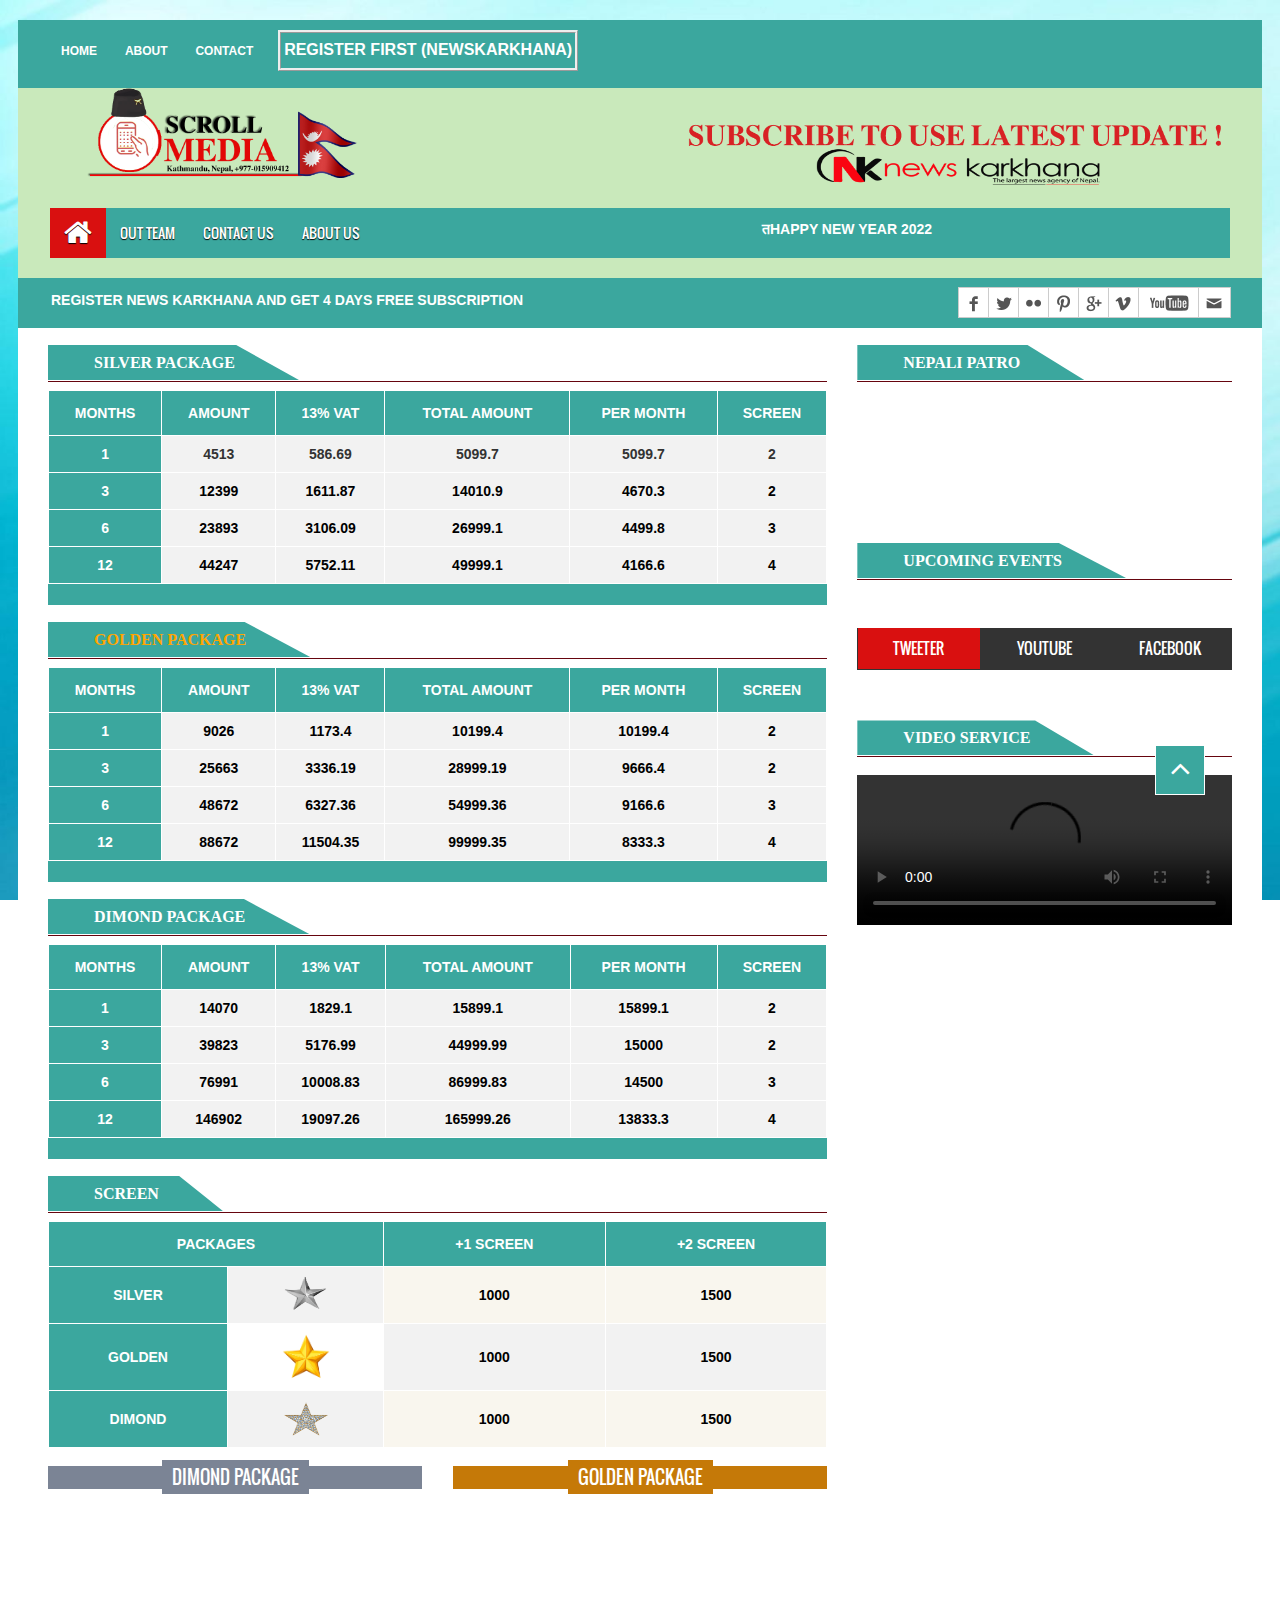
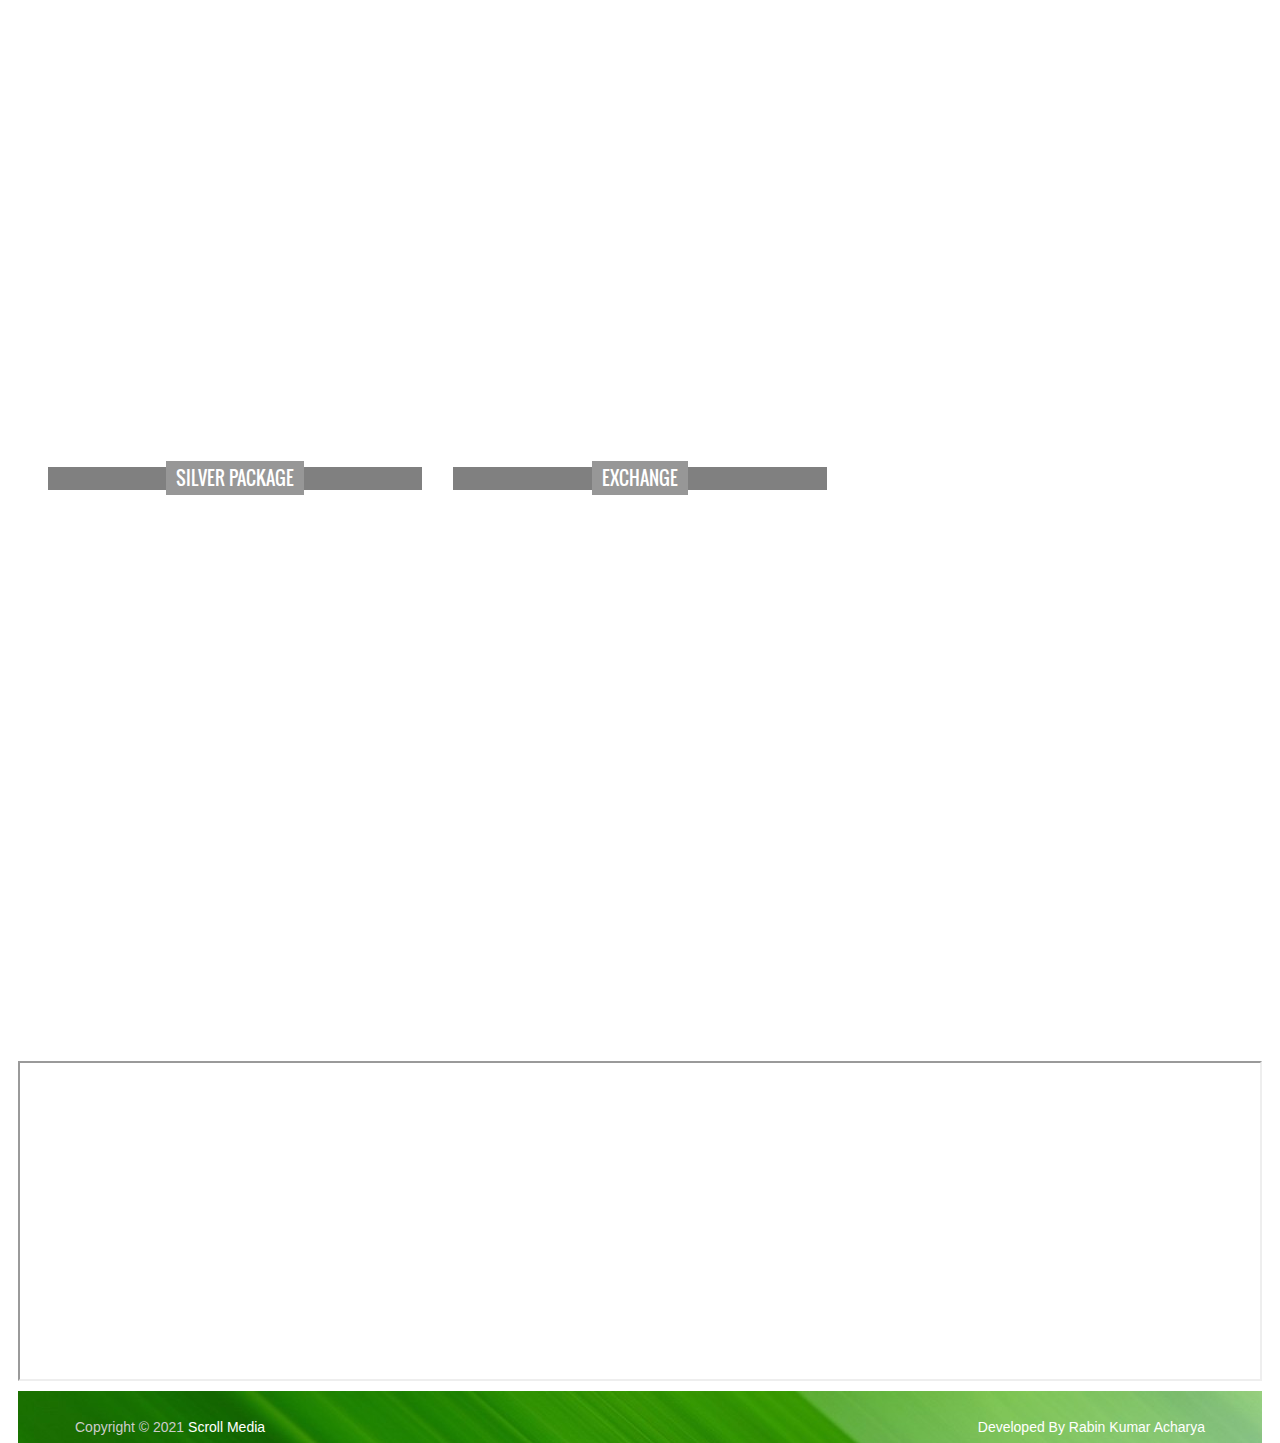
==== index.html @ 21c9be26 "Update index.html" ====
<!DOCTYPE html>
<html>
<head>
<title>Scroll</title>
<meta charset="utf-8">
<meta http-equiv="X-UA-Compatible" content="IE=edge">
<meta name="viewport" content="width=device-width, initial-scale=1">
<link rel="stylesheet" type="text/css" href="assets/css/bootstrap.min.css">
<link rel="stylesheet" type="text/css" href="assets/css/font-awesome.min.css">
<link rel="stylesheet" type="text/css" href="assets/css/animate.css">
<link rel="stylesheet" type="text/css" href="assets/css/font.css">
<link rel="stylesheet" type="text/css" href="assets/css/li-scroller.css">
<link rel="stylesheet" type="text/css" href="assets/css/slick.css">
<link rel="stylesheet" type="text/css" href="assets/css/jquery.fancybox.css">
<link rel="stylesheet" type="text/css" href="assets/css/theme.css">
<link rel="stylesheet" type="text/css" href="assets/css/style.css">
<!--[if lt IE 9]>
<script src="assets/js/html5shiv.min.js"></script>
<script src="assets/js/respond.min.js"></script>
<![endif]-->

</head>

<body style="overflow: visible;">
<div id="preloader" style="display: none;">
  <div id="status" style="display: none;">&nbsp;</div>
</div>
<a class="scrollToTop" href="#" style="display: block;"><i class="fa fa-angle-up"></i></a>
<div class="container">
  <header id="header">
    <div class="row">
      <div class="col-lg-12 col-md-12 col-sm-12">
        <div class="header_top">
		
          <div class="header_top_left">
            <ul class="top_nav">
              <li><a href="https://scrollmedia.com.np/">Home</a></li>
              <li><a href="#">About</a></li>
              <li><a href="#">Contact</a></li>
			<button class="button"><a href="https://newskarkhana.com/register" target="_blank">REGISTER FIRST (NEWSKARKHANA)</a></button>
			
			<!-----<button class="button"><a href="https://kalampost.com" target="_blank">KALAMPOST</a></button>----->
<!-----<button class="button button2">Blue</button>--->

            </ul>
          </div>
		  
		  
		  
           <div class="header_top_right">
            <p><iframe src="https://free.timeanddate.com/clock/i83ob4om/n5309/fn7/fs16/fcfff/tct/pct/ftb/th2" frameborder="0" width="103" height="25" allowtransparency="true"></iframe>
</p>
          </div>
		 
		 <embed name="music" src= "music/music.mp3" loop="false" hidden="true" autostart="true">
		 
        </div>
      </div>
	  

      <div class="col-lg-12 col-md-12 col-sm-12">
        <div class="header_bottom">
          <div class="logo_area"><a href="https://scrollmedia.com.np/" class="logo"><img src="images/logo.png" alt=""></a></div>
          <div class="add_banner"><a href="https://scrollmedia.com.np/"><img src="images/banner.png" alt=""></a></div>
		  <div class="add_banner1"><a href="https://scrollmedia.com.np/"><img src="images/nepal flag.gif" alt=""></a></div>
		  <div class="add_banner2"><a href="https://scrollmedia.com.np/"><img src="images/topi.png" alt=""></a></div>
      </div>
    </div>
  </header>
  <section id="navArea">
    <nav class="navbar navbar-inverse" role="navigation">
      <div class="navbar-header">
        <button type="button" class="navbar-toggle collapsed" data-toggle="collapse" data-target="#navbar" aria-expanded="false" aria-controls="navbar"> <span class="sr-only">Toggle navigation</span> <span class="icon-bar"></span> <span class="icon-bar"></span> <span class="icon-bar"></span> </button>
      </div>
      <div id="navbar" class="navbar-collapse collapse">
        <ul class="nav navbar-nav main_nav">
          <li class="active"><a href="https://scrollmedia.com.np/"><span class="fa fa-home desktop-home"></span><span class="mobile-show">Home</span></a></li>
          <!-----<li><a href="#">Technology</a></li>---->
          <li class="dropdown"> <a href="#" class="dropdown-toggle" data-toggle="dropdown" role="button" aria-expanded="false">OUT TEAM</a>
            <ul class="dropdown-menu" role="menu">
              <li><a href="#">NEWS ROOM</a></li>
              <li><a href="#">MANAGMENT</a></li>
              <li><a href="#">ADMIN</a></li>
              <li><a href="#">MARKETING</a></li>
              
            </ul>
          </li>
          <!-----<li><a href="#">Laptops</a></li>
          <li><a href="#">Tablets</a></li>----->
          <li><a href="#">Contact Us</a></li>
          <li><a href="#">ABOUT US</a></li>
		   <li><div class="tickercontainer3"><p class="blink">तHAPPY NEW YEAR 2022 </p></div></li>
         
        </ul>
      </div>
    </nav>
  </section>
  
  <section id="newsSection">
    <div class="row">
      <div class="col-lg-12 col-md-12">
        <div class="latest_newsarea"> <!----<span>Latest News</span>---->
          <div class="tickercontainer"><p class="blink">REGISTER NEWS KARKHANA AND GET 4 DAYS FREE SUBSCRIPTION </p></div>
          <div class="social_area">
            <ul class="social_nav">
              <li class="facebook"><a href="https://www.facebook.com/Newskarkhana-116217967314669"></a></li>
              <li class="twitter"><a href="#"></a></li>
              <li class="flickr"><a href="#"></a></li>
              <li class="pinterest"><a href="#"></a></li>
              <li class="googleplus"><a href="#"></a></li>
              <li class="vimeo"><a href="#"></a></li>
              <li class="youtube"><a href="#"></a></li>
              <li class="mail"><a href="https://accounts.google.com/signin/v2/identifier?continue=https%3A%2F%2Fmail.google.com%2Fmail%2F&service=mail&sacu=1&rip=1&flowName=GlifWebSignIn&flowEntry=ServiceLogin"></a></li>
            </ul>
          </div>
        </div>
      </div>
    </div>
  </section>

  <section id="sliderSection">
    <div class="row">
      <div class="col-lg-8 col-md-8 col-sm-8">
	  <div class="latest_post">
          <div class="cat-title mb-3 mb-3">
                            <span>SILVER PACKAGE
	
                            </span>
                        </div>
						
	  <div style="overflow-x:auto;">
	  
        <table id="customers">
  <tbody><tr>
  
    <th>MONTHS</th>
   
    <th>AMOUNT</th>
	<th>13% VAT</th>
	 <th>TOTAL AMOUNT</th>
	  <th>PER MONTH</th>
	  <th>SCREEN</th>
  </tr>
  <tr>
    <td style="background-color:#3ba79e; color:#ffffff;"><a href="#"</a> 1 </td>
    <td>4513</td>
	<td>586.69</td>
    <td>5099.7</td>
	<td>5099.7</td>
<td>2</td>
  </tr>
     <tr>
 <td style="background-color:#3ba79e; color:#ffffff;"><a href="#"</a> 3 </td>
    <td style="background-color:#f2f2f2;color:#000000;">12399</td>
	<td style="background-color:#f2f2f2;color:#000000;">1611.87</td>
    <td style="background-color:#f2f2f2;color:#000000;">14010.9</td>
	<td style="background-color:#f2f2f2;color:#000000;">4670.3</td>
	<td style="background-color:#f2f2f2;color:#000000;">2</td>
  </tr>
     <tr>
 <td style="background-color:#3ba79e; color:#ffffff;"><a href="#"</a> 6 </td>
    <td style="background-color:#f2f2f2;color:#000000;">23893</td>
	<td style="background-color:#f2f2f2;color:#000000;">3106.09</td>
    <td style="background-color:#f2f2f2;color:#000000;">26999.1</td>
	<td style="background-color:#f2f2f2;color:#000000;">4499.8</td>
	<td style="background-color:#f2f2f2;color:#000000;">3</td>
  </tr>
     <tr>
 <td class="blink1" style="background-color:#3ba79e; color:#ffffff;"><a href="#"</a> 12 </td>
     <td style="background-color:#f2f2f2;color:#000000;">44247</td>
	<td style="background-color:#f2f2f2;color:#000000;">5752.11</td>
    <td style="background-color:#f2f2f2;color:#000000;">49999.1</td>
	<td style="background-color:#f2f2f2;color:#000000;">4166.6</td>
	<td style="background-color:#f2f2f2;color:#000000;">4</td>
  </tr>
  
</tbody></table>

<section id="newsSection">
    <div class="row">
      <div class="col-lg-12 col-md-12">
        <div class="latest_newsarea"> <!----<span>Latest News</span>---->
         <!------<div class="tickercontainer"><p class="blink2">Please Subscribe 12 Months Package and Get 1 Month Free Subscription </p></div>----->
          
        </div>
      </div>
    </div>
  </section>
</div>
      </div>
	  <div class="latest_post">
          <div class="cat-title mb-3 mb-3">
                            <span style="color:orange"><b>GOLDEN PACKAGE</b> 
	
                            </span>
                        </div>
						
	  <div style="overflow-x:auto;">
	  
        <table id="customers">
  <tbody><tr>
  
    <th>MONTHS</th>
   
    <th style="background-color:#3ba79e; color:#ffffff;">AMOUNT</th>
	<th>13% VAT</th>
	 <th>TOTAL AMOUNT</th>
	  <th>PER MONTH</th>
	  <th>SCREEN</th>
  </tr>
  <tr>
    <td style="background-color:#3ba79e; color:#ffffff;"><a href="#"</a> 1 </td>
    <td style="background-color:#f2f2f2;color:#000000;">9026</td>
	<td style="background-color:#f2f2f2;color:#000000;">1173.4</td>
    <td style="background-color:#f2f2f2;color:#000000;">10199.4</td>
	<td style="background-color:#f2f2f2;color:#000000;">10199.4</td>
	<td style="background-color:#f2f2f2;color:#000000;">2</td>
  </tr>
     <tr>
 <td style="background-color:#3ba79e; color:#ffffff;"><a href="#"</a> 3 </td>
    <td style="background-color:#f2f2f2;color:#000000;">25663</td>
	<td style="background-color:#f2f2f2;color:#000000;">3336.19</td>
    <td style="background-color:#f2f2f2;color:#000000;">28999.19</td>
	<td style="background-color:#f2f2f2;color:#000000;">9666.4</td>
	<td style="background-color:#f2f2f2;color:#000000;">2</td>
  </tr>
     <tr>
 <td style="background-color:#3ba79e; color:#ffffff;"><a href="#"</a> 6 </td>
    
	<td style="background-color:#f2f2f2;color:#000000;">48672</td>
    <td style="background-color:#f2f2f2;color:#000000;">6327.36</td>
	<td style="background-color:#f2f2f2;color:#000000;">54999.36</td>
	<td style="background-color:#f2f2f2;color:#000000;">9166.6</td>
	<td style="background-color:#f2f2f2;color:#000000;">3</td>
  </tr>
     <tr>
 <td style="background-color:#3ba79e; color:#ffffff;"><a href="#"</a> 12 </td>
     <td style="background-color:#f2f2f2;color:#000000;">88672</td>
	<td style="background-color:#f2f2f2;color:#000000;">11504.35</td>
    <td style="background-color:#f2f2f2;color:#000000;">99999.35</td>
	<td style="background-color:#f2f2f2;color:#000000;">8333.3</td>
	<td style="background-color:#f2f2f2;color:#000000;">4</td>
  </tr>
  
</tbody></table>
<section id="newsSection">
    <div class="row">
      <div class="col-lg-12 col-md-12">
        <div class="latest_newsarea"> <!----<span>Latest News</span>---->
          <!-----<div class="tickercontainer"><p class="blink2">Please Subscribe 12 Months Package and Get 1 Month Free Subscription </p></div>----->
          
        </div>
      </div>
    </div>
  </section>

</div>
      </div>
	  <div class="latest_post">
          <div class="cat-title mb-3 mb-3">
                            <span>DIMOND PACKAGE
	
                            </span>
                        </div>
						
	  <div style="overflow-x:auto;">
	  
        <table id="customers">
  <tbody><tr>
  
    <th>MONTHS</th>
   
    <th>AMOUNT</th>
	<th>13% VAT</th>
	 <th>TOTAL AMOUNT</th>
	  <th>PER MONTH</th>
	  <th>SCREEN</th>
  </tr>
   <tr>
 <td style="background-color:#3ba79e; color:#ffffff;"><a href="#"</a> 1 </td>
    <td style="background-color:#f2f2f2;color:#000000;">14070</td>
	<td style="background-color:#f2f2f2;color:#000000;">1829.1</td>
    <td style="background-color:#f2f2f2;color:#000000;">15899.1</td>
	<td style="background-color:#f2f2f2;color:#000000;">15899.1</td>
	<td style="background-color:#f2f2f2;color:#000000;">2</td>
  </tr>
     <tr>
 <td style="background-color:#3ba79e; color:#ffffff;"><a href="#"</a> 3 </td>
    <td style="background-color:#f2f2f2;color:#000000;">39823</td>
	<td style="background-color:#f2f2f2;color:#000000;">5176.99</td>
    <td style="background-color:#f2f2f2;color:#000000;">44999.99</td>
	<td style="background-color:#f2f2f2;color:#000000;">15000</td>
	<td style="background-color:#f2f2f2;color:#000000;">2</td>
  </tr>
     <tr>
 <td style="background-color:#3ba79e; color:#ffffff;"><a href="#"</a> 6 </td>
    <td style="background-color:#f2f2f2;color:#000000;">76991</td>
	<td style="background-color:#f2f2f2;color:#000000;">10008.83</td>
    <td style="background-color:#f2f2f2;color:#000000;">86999.83</td>
	<td style="background-color:#f2f2f2;color:#000000;">14500</td>
	<td style="background-color:#f2f2f2;color:#000000;">3</td>
  </tr>
     <tr>
 <td style="background-color:#3ba79e; color:#ffffff;"><a href="#"</a> 12 </td>
     <td style="background-color:#f2f2f2;color:#000000;">146902</td>
	<td style="background-color:#f2f2f2;color:#000000;">19097.26</td>
    <td style="background-color:#f2f2f2;color:#000000;">165999.26</td>
	<td style="background-color:#f2f2f2;color:#000000;">13833.3</td>
	<td style="background-color:#f2f2f2;color:#000000;">4</td>
  </tr>
  
</tbody></table>
<section id="newsSection">
    <div class="row">
      <div class="col-lg-12 col-md-12">
        <div class="latest_newsarea"> <!----<span>Latest News</span>---->
          <!------<div class="tickercontainer"><p class="blink2">Please Subscribe 12 Months Package and Get 1 Month Free Subscription </p></div>------->
          
        </div>
      </div>
    </div>
  </section>



</div>
      </div>
	  </div>
	  
      <div class="col-lg-4 col-md-4 col-sm-4">
        <div class="latest_post">
          <div class="cat-title mb-3 mb-3">
                            <span>
                            NEPALI PATRO
                            </span>
                        </div>
          <div class="latest_post_container">
            <div id="prev-button"></div>
			           <!-- Start of nepali patro badge -->
<script type="text/javascript"> <!--
var nc_cb_width = 'responsive';
var nc_cb_height = 220;
var nc_cb_shadow = 'true';
var nc_cb_api_id = 209202101230755; //-->
</script>
<script type="text/javascript" src="https://www.ashesh.com.np/nepali-calendar/widget/cb.js"></script>
<!-- End of nepali patro badge -->
		   
		   
			 </ul>
            <div id="next-button"><i class="fa  fa-chevron-down"></i></div>
          </div>
        </div>
      </div>
    </div>
  </section>
  <section id="contentSection">
    <div class="row">
      <div class="col-lg-8 col-md-8 col-sm-8">
         <div class="latest_post">
          <div class="cat-title mb-3 mb-3">
                            <span>
                             SCREEN
                            </span>
                        </div>
	  <div style="overflow-x:auto;"><table id="customers">
  <tbody><tr>
    <th colspan="2">PACKAGES</th>
   

	<th>+1 SCREEN</th>
	 <th>+2 SCREEN</th>
	
  </tr>
  <tr>
     <td style="background-color:#3ba79e; color:#ffffff;">SILVER</td>
    <td><img src="images/silver-package.png" width="50" height="40"></td>
 
	<td style="background-color:#f9f6ee;color:Black;">1000</td>
    <td style="background-color:#f9f6ee;color:Black;">1500</td>
	
	
  </tr>
     <tr>
    <td style="background-color:#3ba79e; color:#ffffff;">GOLDEN</td>
     <td><img src="images/Gold-Package-1-1.png" width="50" height="50"></td>
   
	<td style="background-color:#f2f2f2;color:#000000;">1000</td>
    <td style="background-color:#f2f2f2;color:#000000;">1500</td>
	
	
  </tr>
  <tr>
     <td style="background-color:#3ba79e; color:#ffffff;">DIMOND</td>
     <td><img src="images/diamond_250x250@2x.png" width="50" height="40"></td>

	<td style="background-color:#f9f6ee;color:Black;">1000</td>
    <td style="background-color:#f9f6ee;color:Black;">1500</td>
  </tr>
  
</tbody></table>
</div>

     
          <div class="fashion_technology_area">
            <div class="fashion">
              <div class="single_post_content">
                <h3><span>DIMOND PACKAGE</span></h3>
                <ul class="business_catgnav wow fadeInDown animated animated" style="visibility: hidden; animation-name: none;">
                  <li>
                    <figure class="bsbig_fig"> <a href="#" class="featured_img"> <img alt="" src="images/featured_img1.jpg"> <span class="overlay"></span> </a>
                      </figure>
                  </li>
                </ul>
                
              </div>
            </div>
            <div class="technology">
              <div class="single_post_content">
                <h1><span>GOLDEN PACKAGE</span></h1>
                <ul class="business_catgnav">
                  <li>
                    <figure class="bsbig_fig wow fadeInDown animated animated" style="visibility: hidden; animation-name: none;"> <a href="#" class="featured_img"> <img alt="" src="images/featured_img2.jpg"> <span class="overlay"></span> </a>
                      </figure>
                  </li>
                </ul>
               
              </div>
            </div>
          </div>
          
           <div class="fashion_technology_area">
            <div class="fashion">
              <div class="single_post_content">
                <h2><span>SILVER PACKAGE</span></h2>
                <ul class="business_catgnav wow fadeInDown animated animated" style="visibility: hidden; animation-name: none;">
                  <li>
                    <figure class="bsbig_fig"> <a href="#" class="featured_img"> <img alt="" src="images/featured_img3.jpg"> <span class="overlay"></span> </a>
                      </figure>
                  </li>
                </ul>
                
              </div>
            </div>
            <div class="technology">
              <div class="single_post_content">
                <h2><span>EXCHANGE</span></h2>
                <ul class="business_catgnav">
				   <iframe src="https://www.ashesh.com.np/forex/widget2.php?api=6111z4l542&amp;header_color=38b45e&amp;background_color=faf8ee&amp;header_title=Nepal%20Exchange%20Rates" frameborder="0" scrolling="yes" marginwidth="0" marginheight="0" style="border:none; overflow:hidden; width:100%; height:383px; border-radius:5px;" allowtransparency="true">
</iframe><br><span style="text-align:left"><a href="https://www.ashesh.com.np/forex/" title="Foreign Exchange Rates for Nepalese Rupee" target="_top" style="text-decoration:none;"></a></span>
            
                  </span>
                </ul>
               
              </div>
            </div>
          </div>
        </div>
      </div>
      <div class="col-lg-4 col-md-4 col-sm-4">
        <aside class="right_content">
		
          <div class="single_sidebar">
            <div class="cat-title mb-3 mb-3">
                            <span>
                             UPCOMING EVENTS
                            </span>
                        </div>
            <ul class="spost_nav">

		   
             <!-- Start of upcoming event widget -->
<script type="text/javascript"> <!--
var nc_ev_width = 'responsive';
var nc_ev_height = 303;
var nc_ev_def_lan = 'np';
var nc_ev_api_id = 838202101230314; //-->
</script>
<script type="text/javascript" src="https://www.ashesh.com.np/calendar-event/ev.js" scrolling="yes"></script><div id="ncwidgetlink"></div>
<!-- End of upcoming event widget -->
		   
		   
		   </ul>
          </div>
          <div class="single_sidebar">
            <ul class="nav nav-tabs" role="tablist">
              <li role="presentation" class="active"><a href="#category" aria-controls="home" role="tab" data-toggle="tab">TWEETER</a></li>
              <li role="presentation"><a href="#video" aria-controls="profile" role="tab" data-toggle="tab">YOUTUBE</a></li>
              <li role="presentation"><a href="#comments" aria-controls="messages" role="tab" data-toggle="tab">FACEBOOK</a></li>
            </ul>
            <div class="tab-content">
              <div role="tabpanel" class="tab-pane active" id="category">
                <!-----<ul>
                  <li class="cat-item"><a href="#">Sports</a></li>
                  <li class="cat-item"><a href="#">Fashion</a></li>
                  <li class="cat-item"><a href="#">Business</a></li>
                  <li class="cat-item"><a href="#">Technology</a></li>
                  <li class="cat-item"><a href="#">Games</a></li>
                  <li class="cat-item"><a href="#">Life &amp; Style</a></li>
                  <li class="cat-item"><a href="#">Photography</a></li>
                </ul>---->
              </div>
              <div role="tabpanel" class="tab-pane" id="video">
                <div class="vide_area">
                  <iframe width="100%" height="250" src="http://www.youtube.com/embed/h5QWbURNEpA?feature=player_detailpage" frameborder="0" allowfullscreen=""></iframe>
                </div>
              </div>
              <div role="tabpanel" class="tab-pane" id="comments">
                <ul class="spost_nav">
                  <li>
                    <div class="media wow fadeInDown animated animated" style="visibility: hidden; animation-name: none;"> <a href="#" class="media-left"> <img alt="" src="images/post_img1.jpg"> </a>
                      <div class="media-body"> <a href="#" class="catg_title"> Aliquam malesuada diam eget turpis varius 1</a> </div>
                    </div>
                  </li>
                  <li>
                    <div class="media wow fadeInDown animated animated" style="visibility: hidden; animation-name: none;"> <a href="#" class="media-left"> <img alt="" src="images/post_img2.jpg"> </a>
                      <div class="media-body"> <a href="#" class="catg_title"> Aliquam malesuada diam eget turpis varius 2</a> </div>
                    </div>
                  </li>
                  <li>
                    <div class="media wow fadeInDown animated animated" style="visibility: hidden; animation-name: none;"> <a href="#" class="media-left"> <img alt="" src="images/post_img1.jpg"> </a>
                      <div class="media-body"> <a href="#" class="catg_title"> Aliquam malesuada diam eget turpis varius 3</a> </div>
                    </div>
                  </li>
                  <li>
                    <div class="media wow fadeInDown animated animated" style="visibility: hidden; animation-name: none;"> <a href="#" class="media-left"> <img alt="" src="images/post_img2.jpg"> </a>
                      <div class="media-body"> <a href="#" class="catg_title"> Aliquam malesuada diam eget turpis varius 4</a> </div>
                    </div>
                  </li>
                </ul>
              </div>
            </div>
          </div>
          <div class="single_sidebar wow fadeInDown animated animated" style="visibility: hidden; animation-name: none;">
           <div class="cat-title mb-3 mb-3">
                            <span>
                             VIDEO SERVICE
                            </span>
                        </div>
            <a class="sideAdd" href="#"><video width="375" controls="">
  <source src="images/mov_bbb.mp4" type="video/mp4">
  <source src="images/mov_bbb.ogg" type="video/ogg">
  </a>
</video>
 
</div>

          <div class="single_sidebar wow fadeInDown animated animated animated" style="visibility: visible; animation-name: fadeInDown;">
           <div class="cat-title mb-3 mb-3">
                            <span>
                             PREETI TO UNICODE
                            </span>
                        </div>
            <iframe src="https://www.ashesh.com.np/preeti-unicode/linkapi.php?api=6311z9l043" frameborder="0" scrolling="no" marginwidth="0" marginheight="0" style="border:none; overflow:hidden; width:100%; height:400px;" allowtransparency="true">
</iframe><br><span style="color:gray; text-align:left"><a href="https://www.ashesh.com.np/preeti-unicode/" title="Preeti to Unicode" target="_top" style="text-decoration:none; color:gray;"></a></span>
          </div>
     
        </aside>
      </div>
    </div>
  </section>
  <iframe src="https://coronanepal.live/embed/" style="min-height:320px;width:100%!important;overflow-y:hidden;margin-top:10px!important;"></iframe>
  <footer id="footer">
    
    <div class="footer_bottom">
      <p class="copyright">Copyright © 2021 <a href="index.html">Scroll Media</a></p>
      <p class="developer">Developed By Rabin Kumar Acharya </p>
    </div>
  </footer>
</div>
<script src="assets/js/jquery.min.js"></script> 
<script src="assets/js/wow.min.js"></script> 
<script src="assets/js/bootstrap.min.js"></script> 
<script src="assets/js/slick.min.js"></script> 
<script src="assets/js/jquery.li-scroller.1.0.js"></script> 
<script src="assets/js/jquery.newsTicker.min.js"></script> 
<script src="assets/js/jquery.fancybox.pack.js"></script> 
<script src="assets/js/custom.js"></script>



</body>
</html>
---- assets/css/font.css ----
@font-face{font-family:"Oswald"; font-style:normal; font-weight:400; src:local("Oswald Regular"),local("Oswald-Regular"),url("../fonts/Oswald-Regular-400.woff") format("woff")}
@font-face{font-family:"Varela"; font-style:normal; font-weight:400; src:local("Varela"),url("../fonts/Varela-400.woff") format("woff")}
@font-face{font-family:"Open Sans"; font-style:normal; font-weight:400; src:local("Open Sans"),local("OpenSans"),url("../fonts/OpenSans-400.woff") format("woff")}
---- assets/css/li-scroller.css ----
.tickercontainer{width:104%;height:30px;margin:0;padding:0;overflow:hidden;padding-top:2px;color:#ff0;font-family:unset;font-size:large;padding-left:56px}.tickercontainer .mask{left:10px;overflow:hidden;position:relative;top:0;width:100%;height:20px;overflow:hidden;margin-top:4px}ul.newsticker{position:relative;left:750px;font:700 10px Verdana;list-style-type:none;margin:0;padding:0}ul.newsticker li{float:left;margin:0;padding:0}ul.newsticker a{white-space:nowrap;padding:0;color:#fff;margin:0 50px 0 0}ul.newsticker a:hover{text-decoration:underline}ul.newsticker span{margin:0 10px 0 0}ul.newsticker a>img{height:20px;margin-right:5px;width:25px}.tickercontainer3{width: 108%;height: 33px;margin:0;padding:0;overflow:hidden;padding-top: 1px;color:#ff0;font-family:unset;font-size:large;margin-top:0;padding-left: 441px;}
---- assets/css/theme.css ----
.scrollToTop{background-color: #3ba79e;color:#fff;}
.scrollToTop:hover, .scrollToTop:focus{background-color:#fff; color:#d91010; border-color:1px solid #d91010}
.logo > span{color:#d91010}
.navbar-inverse .navbar-nav > li > a:hover, .navbar-inverse .navbar-nav > li > a:focus{background-color:#d91010}
.navbar-inverse .navbar-nav > .active > a, .navbar-inverse .navbar-nav > .active > a:hover, .navbar-inverse .navbar-nav > .active > a:focus{background-color:#d91010}
.dropdown-menu > li > a:hover, .dropdown-menu > li > a:focus{background-color:#d91010}
.navbar-inverse .navbar-nav > .open > a, .navbar-inverse .navbar-nav > .open > a:hover, .navbar-inverse .navbar-nav > .open > a:focus{background-color:#d91010}
.dropdown-menu > li > a:hover, .dropdown-menu > li > a:focus{background-color:#d91010}
.navbar-inverse .navbar-nav > .open > a, .navbar-inverse .navbar-nav > .open > a:hover, .navbar-inverse .navbar-nav > .open > a:focus{background-color:#d91010}
.latest_newsarea span{background:none repeat scroll 0 0 #d91010}
.latest_post > h2 span{background: none repeat scroll 0 0 #2bb949;}
#prev-button{color:#d91010}
#next-button{color:#d91010}
.single_post_content > h2 span{background: none repeat scroll 0 0 #979797;}
.single_sidebar > h2 span{ background:none repeat scroll 0 0 #d91010}
.bsbig_fig figcaption a:hover{color:#d91010}
.spost_nav .media-body > a:hover{color:#d91010}
.cat-item a:hover{background-color:#d91010}
.nav-tabs > li > a:hover, .nav-tabs > li > a:focus{background-color:#d91010}
.nav-tabs > li.active > a, .nav-tabs > li.active > a:hover, .nav-tabs > li.active > a:focus{background-color:#d91010}
.single_sidebar > ul > li a:hover{color:#d91010}
.footer_widget > h2:hover{color:#d91010}
.tag_nav li a:hover{color:#d91010; border-color:#d91010}
.copyright a:hover{color:#d91010}
.post_commentbox a:hover, .post_commentbox span:hover{color:#d91010}
.breadcrumb{border-left:10px solid #d91010}
.single_page_content ul li:before{background-color:#d91010}
.single_page_content h2, .single_page_content h3, .single_page_content h4, .single_page_content h5, .single_page_content h6{color:#d91010}
.nav-slit .icon-wrap{background-color:#d91010}
.nav-slit h3{background:#d91010}
.catgArchive{background-color:#d91010}
.error_page > h3{color:#d91010}
.error_page > span{background:none repeat scroll 0 0 #d91010}
.error_page > a{background-color:#d91010}
.contact_area > h2{background-color:#d91010}
.contact_form input[type="submit"]{background-color:#d91010}
.contact_form input[type="submit"]:hover{background-color:#fff; color:#d91010}
.related_post > h2 i{color:#d91010}
.form-control:focus{border-color:#d91010;  box-shadow:0 0px 1px #d91010 inset,0 0 5px #d91010}
---- assets/css/style.css ----
/*
Template Name: NewsFeed
Template URI: http://www.wpfreeware.com/newsfeed-ultra-responsive-news-magazine-theme/
Author: WpFreeware
Author URI: http://www.wpfreeware.com
Description: A Pro bootstrap html5 css3 responsive news magazine website template
Version: 1.0 
License: GPL
License URI: http://www.gnu.org/licenses/gpl-2.0.html
*/

body{
	/* background-color: #3ba79e; */
	background-repeat: no-repeat;
	background-attachment: fixed;
	background-size: cover;
	}
ul{padding:0; margin:0; list-style:none}
a{text-decoration:none;color: #ffffff;}
a:hover{color:#646464; text-decoration:none}
a:focus{outline:none; text-decoration:none}
h1, h2, h3, h4, h5, h6{font-family:'Oswald',sans-serif}
h2{line-height:23px}
img{border:none}
img:hover{opacity:0.75}
.img-center{display:block; margin-left:auto; margin-right:auto; text-align:center}
.img-right{display:block; margin-left:auto}
.img-left{display:block; margin-right:auto}
.yellow_bg{background-color:#ffd62c}
.btn-yellow{background-color:#ffd62c; color:#fff}
.btn-yellow:hover{background-color:#e1b70b; color:#fff}
.limeblue_bg{background-color:#7dc34d}
.blue_bg{background-color:#09c}
.btn{border-radius:0; margin-bottom:5px; -webkit-transition:all 0.5s; -o-transition:all 0.5s; transition:all 0.5s}
.btn:hover{}
.btn-red{background-color:red; color:#fff}
.btn-red:hover{background-color:#c40505; color:#fff}
.btn-green{background-color:green; color:#fff}
.btn-green:hover{background-color:#0ab20a; color:#fff}
.btn-black{background-color:black; color:#fff}
.btn-black:hover{background-color:#413a3a; color:#fff}
.btn-orange{background-color:orange; color:#fff}
.btn-orange:hover{background-color:#f09d05; color:#fff}
.btn-blue{background-color:blue; color:#fff}
.btn-blue:hover{background-color:#0707a2; color:#fff}
.btn-lime{background-color:lime; color:#fff}
.btn-lime:hover{background-color:#05ae05; color:#fff}
.default-btn{background-color:#12a3df; color:#fff}
.default-btn:hover{background-color:#0a8ec4; color:#fff}
.btn-theme{background-color:#d083cf; color:#fff}
.btn-theme:hover{background-color:#ce39cc; color:#fff}
.transition{-webkit-transition:all 0.5s; -moz-transition:all 0.5s; -ms-transition:all 0.5s; -o-transition:all 0.5s; transition:all 0.5s}
#preloader{position:fixed; top:0; left:0; right:0; bottom:0; background-color:#fff; z-index:99999}
#status{width:200px; height:200px; position:absolute; left:50%; top:50%; background-image:url(images/status.gif); background-repeat:no-repeat; background-position:center; margin:-100px 0 0 -100px}
.scrollToTop{bottom:105px; display:none; font-size:32px; font-weight:bold; height:50px; position:fixed; right:75px; text-align:center; text-decoration:none; width:50px; z-index:9; border:1px solid; -webkit-transition:all 0.5s; -moz-transition:all 0.5s; -ms-transition:all 0.5s; -o-transition:all 0.5s; transition:all 0.5s}
.scrollToTop:hover, .scrollToTop:focus{text-decoration:none; outline:none}
#header{display:inline; float:left; width:100%; margin-top:20px}
.header_top{background-color: #3ba79e;display:inline;float:left;padding: 0px 31px;width: 100%;}
.header_top_left{float:left; display:inline; width:50%}
.top_nav{/* text-align:left */}
.top_nav li{display:inline-block}
.top_nav li a{display:inline-block;/* border-right:1px solid #333; */color:#fff;font-size: 12px;font-weight:bold;padding: 23px 12px;text-transform:uppercase;-webkit-transition:all 0.5s;-o-transition:all 0.5s;transition:all 0.5s;}
.top_nav li a:hover{background-color:#d083cf}
.header_top_right{float:left; display:inline; width:50%; text-align:right}
.header_top_right > p{color:#fff;display:inline-block;float:right;font:bold 12px sans-serif;margin-bottom:0;padding-bottom:20px;padding-right: 41px;padding-top:20px;}
.header_bottom{background-color: #ffffff;display:inline;float:left;padding:15px 30px 15px;width:100%;}
.logo_area{display:inline;float:left;width: 25%;}
.logo{font-size:45px; font-weight:bold; color:#000; font-family:'Varela',sans-serif}
.logo img{max-width: 76%;margin-left: 36px;}
.logo img:hover{opacity:1}
.logo > span{ margin-left:-14px}
.add_banner{float:right; width:728px; height:90px}
.add_banner img{width: 77%;height: 135%;margin-top: -11px;margin-left: 172px;}
.add_banner1{float: left;width: 83px;height: 51px;margin-left: -225px;margin-top: 15px;padding-left: -7px;}
.add_banner1 img{width: 77%;height: 135%;margin-top: -9px;margin-left: 179px;}
#navArea{float:left;display:inline;width:100%;padding: 0px 32px;/* background-color: #c9e9bb; */}
.navbar{border:medium none; border-radius:0}
.navbar-inverse .navbar-nav > li > a{/* border-left:1px solid #383838; */color: #fff;font-family:'Oswald',sans-serif;display:inline-block;height:50px;line-height:50px;padding:0 14px;text-shadow:0 1px 1px #000;text-transform:uppercase;-webkit-transition:all 0.5s;-mz-transition:all 0.5s;-ms-transition:all 0.5s;-o-transition:all 0.5s;transition:all 0.5s;}
.navbar-inverse .navbar-nav > li:first-child a{border:none}
.navbar-inverse .navbar-nav > li > a:hover, .navbar-inverse .navbar-nav > li > a:focus{ color:#fff}
.navbar-inverse .navbar-nav > .active > a, .navbar-inverse .navbar-nav > .active > a:hover, .navbar-inverse .navbar-nav > .active > a:focus{ color:#fff}
.main-nav ul li a{}
img:hover {
  animation: shake 0.5s;
  animation-iteration-count: infinite;
}

@keyframes shake {
  0% { transform: translate(1px, 1px) rotate(0deg); }
  10% { transform: translate(-1px, -2px) rotate(-1deg); }
  20% { transform: translate(-3px, 0px) rotate(1deg); }
  30% { transform: translate(3px, 2px) rotate(0deg); }
  40% { transform: translate(1px, -1px) rotate(1deg); }
  50% { transform: translate(-1px, 2px) rotate(-1deg); }
  60% { transform: translate(-3px, 1px) rotate(0deg); }
  70% { transform: translate(3px, 1px) rotate(-1deg); }
  80% { transform: translate(-1px, -1px) rotate(1deg); }
  90% { transform: translate(1px, 2px) rotate(0deg); }
  100% { transform: translate(1px, -2px) rotate(-1deg); }
}
.navbar-collapse{ padding-left:0}
.mobile-show{display:none}
.desktop-home{display:block; font-size:30px; margin-top:10px}
.dropdown-menu{background-color:#222}
.dropdown-menu > li > a{clear:both; color:#ddd; background-color:#222; padding:10px 20px; font-family:'Oswald',sans-serif; -webkit-transition:all 0.5s; -mz-transition:all 0.5s; -ms-transition:all 0.5s; -o-transition:all 0.5s; transition:all 0.5s}
.dropdown-menu > li > a:hover, .dropdown-menu > li > a:focus{color:#fff}
#newsSection{float:left;display:inline;width:100%;padding:0 30px;padding-bottom:20px;background-color: #3ba79e;}
.latest_newsarea{float:left;display:inline;width:100%;/* background-color:#000; */position:relative;}
.latest_newsarea span{ color:#fff; font-family:Oswald,sans-serif; font-size:15px; left:0; line-height:1.8em; margin-right:20px; overflow:hidden; padding:2px 18px 1px 19px; position:absolute; z-index:15}
.social_area{position:absolute;right: 1px;top: 9px;background:#fff;border-top:1px solid #ccc;border-bottom:1px solid #ccc;border-right:1px solid #ccc;height:31px;}
.social_nav{ text-align:right}
.social_nav li{ display:block; float:left}
.social_nav li a{ display:block; float:left; height:30px; text-indent:-9999px; width:30px; border-left:1px solid #ccc; -webkit-transition:all 0.5s; -moz-transition:all 0.5s; -ms-transition:all 0.5s;  -o-transition:all 0.5s; transition:all 0.5s}
.social_nav li.facebook a{ background-image:url("images/socials.png"); background-position:0 -30px; background-size:270px 60px}
.social_nav li.facebook a:hover{ background-position:0 0px; background-size:270px 60px; background-color:#436eac}
.social_nav li.twitter a{ background-image:url("images/socials.png"); background-position:-30px -30px; background-size:270px 60px}
.social_nav li.twitter a:hover{ background-position:-30px 0px; background-size:270px 60px; background-color:#0598c9}
.social_nav li.flickr a{ background-image:url("images/socials.png"); background-position:-60px -30px; background-size:270px 60px}
.social_nav li.flickr a:hover{ background-position:-60px 0px; background-size:270px 60px; background-color:#e33b7e}
.social_nav li.pinterest a{ background-image:url("images/socials.png"); background-position:-90px -30px; background-size:270px 60px}
.social_nav li.pinterest a:hover{ background-position:-90px 0px; background-size:270px 60px; background-color:#cb2027}
.social_nav li.googleplus a{ background-image:url("images/socials.png"); background-position:-120px -30px; background-size:270px 60px}
.social_nav li.googleplus a:hover{ background-position:-120px 0px; background-size:270px 60px; background-color:#d64b2e}
.social_nav li.vimeo a{ background-image:url("images/socials.png"); background-position:-150px -30px; background-size:270px 60px}
.social_nav li.vimeo a:hover{ background-position:-150px 0px; background-size:270px 60px; background-color:#86ae24}
.social_nav li.youtube a{ background-image:url("images/socials.png"); background-position:-180px -30px; background-size:270px 60px; width:60px}
.social_nav li.youtube a:hover{ background-position:-180px 0px; background-size:270px 60px; background-color:#e32114}
.social_nav li.mail a{ background-image:url("images/socials.png"); background-position:-240px -30px; background-size:270px 60px; width:32px}
.social_nav li.mail a:hover{background-position:-240px 0px; background-size:270px 60px; background-color:#bc75d6}
#sliderSection{background-color:#fff; display:inline; float:left; width:100%; padding:0 30px}
.single_iteam{display:inline; float:left; position:relative; width:100%; height:448px}
.single_iteam img{width:100%; height:100%}
.single_iteam img:hover{opacity:1}
.slider_article{ bottom:20px; left:0; position:absolute; right:0; padding:10px 15px}
.slider_article > h2 a{ background:none repeat scroll 0 0 rgba(0,0,0,0.4); color:#fff; font-size:18px; padding:10px; display:inline-block}
.slider_article > p{ background:none repeat scroll 0 0 rgba(0,0,0,0.4); color:#fff; padding:3px; display:inline-block}
.slick-prev:before{ content:""}
.slick-prev{ background-image:url(images/slider_prev.png); background-repeat:no-repeat; background-position:center; left:10px}
.slick-next:before{ content:""}
.slick-next{ background-image:url(images/slider_next.png); background-repeat:no-repeat; background-position:center; left:60px}
.slick-prev, .slick-next{background-color:#000; top:10%; width:40px; height:40px}
.slick-prev:hover, .slick-next:hover{opacity:0.5}
.latest_post{float:left;display:inline;width:100%;margin-top: 17px;padding-top: 0px;margin-bottom: 0px;}
.latest_post > h2{background: none repeat scroll 0 0 #77dfc7;color:#fff;font-family:'Oswald',sans-serif;font-size:18px;margin-top:5px;font-weight:400;margin-bottom:10px;margin-left:0;padding:0;position:relative;text-align:center;text-transform:uppercase;}
.latest_post > h2 span{padding:4px 10px}
.latest_postnav{height:auto !important; margin-top:20px}
.latest_postnav li{margin-bottom:10px; float:left; width:100%}
.latest_post_container{display:inline;float:left;height:430px;position:relative;width:100%;}
.latest_post_container:hover #prev-button, .latest_post_container:hover #next-button{display:block}
#prev-button{cursor:pointer; font-size:20px; left:0; position:absolute; text-align:center; top:-10px; width:100%; display:none}
#next-button{cursor:pointer; display:none; font-size:20px; left:0; position:absolute; text-align:center; bottom:0; width:100%}
#contentSection{float:left; display:inline; width:100%; background-color:#fff; padding:0 30px}
.left_content{float:left; display:inline; width:100%}
.single_post_content{float:left; display:inline; width:100%; margin-bottom:20px}
.single_post_content > h2{background: none repeat scroll 0 0 #808080;color:#fff;font-family:'Oswald',sans-serif;font-size:18px;font-weight:400;margin-bottom:10px;margin-left:0;margin-top:5px;padding:0;position:relative;text-align:center;text-transform:uppercase;margin-bottom:20px;}
.single_post_content > h2 span{padding:4px 10px}
.single_post_content_left{float:left; display:inline; width:49%}
.business_catgnav{}
.business_catgnav li{float:left; display:block; width:100%}
.bsbig_fig{width:100%}
.bsbig_fig > a{display:block}
.bsbig_fig > a img{width:100%}
.bsbig_fig figcaption{color:#333; font-family:"Oswald",sans-serif; font-size:23px; font-weight:300; margin-top:10px; margin-bottom:10px}
.single_post_content_right{float:right; display:inline; width:48%}
.right_content{float:left;display:inline;width:100%;min-height:300px;padding-top: 0px;}
.spost_nav{}
.spost_nav li{float:left; display:block; width:100%; margin-bottom:10px}
.spost_nav .media-left{width:100px; height:80px}
.media-left > img{height:70px; width:90px}
.spost_nav .media-body > a{font-family:"Oswald",sans-serif}
.featured_img{position:relative}
.overlay:hover{ background:none repeat scroll 0 0 rgba(0,0,0,0.4)}
.overlay{ bottom:0; display:block; left:0; position:absolute; width:100%; z-index:2; height:100%; -webkit-transition:all 0.5s; -mz-transition:all 0.5s; -ms-transition:all 0.5s; -o-transition:all 0.5s; transition:all 0.5s}
.fashion_technology_area{display:inline;float:left;width:100%;margin-top: 13px;}
.fashion{float:left; display:inline; width:48%}
.technology{float:right; display:inline; width:48%}
.photo_grid{position:relative; margin:0 auto; max-width:1000px; list-style:none; text-align:center}
.photograph_nav{margin-left:-11px}
.photograph_nav li{display:block; float:left; margin-left:9px; width:32%}
.photo_grid figure{position:relative; float:left; overflow:hidden; margin:10px 1%; margin-top:0; height:150px; width:100%; background:#3085a3; text-align:center; cursor:pointer}
.photo_grid figure img{position:relative; display:block; min-height:100%; max-width:100%; width:100%; height:100% opacity:0.8}
.photo_grid figure figcaption{padding:2em; color:#fff; text-transform:uppercase; font-size:1.25em; -webkit-backface-visibility:hidden; backface-visibility:hidden}
.photo_grid figure figcaption::before, .photo_grid figure figcaption::after{pointer-events:none}
.photo_grid figure figcaption{position:absolute; bottom:0; left:0; width:100%; height:100%}
.photo_grid figure h2{word-spacing:-0.15em; font-weight:300}
.photo_grid figure h2 span{font-weight:800}
.photo_grid figure h2, .photo_grid figure a{margin:0}
.photo_grid figcaption a{color:#fff; font-size:68.5%; letter-spacing:1px; display:block; margin-top:7px}
figure.effect-layla img{height:390px}
figure.effect-layla figcaption{padding:1.5em}
figure.effect-layla figcaption::before, figure.effect-layla figcaption::after{position:absolute; content:''; opacity:0}
figure.effect-layla figcaption::before{top:20px; right:15px; bottom:20px; left:15px; border-top:1px solid #fff; border-bottom:1px solid #fff; -webkit-transform:scale(0,1); transform:scale(0,1); -webkit-transform-origin:0 0; transform-origin:0 0}
figure.effect-layla figcaption::after{top:9px; right:25px; bottom:9px; left:25px; border-right:1px solid #fff; border-left:1px solid #fff; -webkit-transform:scale(1,0); transform:scale(1,0); -webkit-transform-origin:100% 0; transform-origin:100% 0}
figure.effect-layla h2{font-size:18px; padding-top:33%; -webkit-transition:-webkit-transform 0.35s; transition:transform 0.35s}
figure.effect-layla a{ text-transform:none; -webkit-transform:translate3d(0,-10px,0); transform:translate3d(0,-10px,0)}
figure.effect-layla img, figure.effect-layla h2{-webkit-transform:translate3d(0,-30px,0); transform:translate3d(0,-30px,0)}
figure.effect-layla img, figure.effect-layla figcaption::before, figure.effect-layla figcaption::after, figure.effect-layla a{-webkit-transition:opacity 0.35s,-webkit-transform 0.35s; transition:opacity 0.35s,transform 0.35s}
figure.effect-layla:hover img{opacity:0.7; -webkit-transform:translate3d(0,0,0); transform:translate3d(0,0,0)}
figure.effect-layla:hover figcaption::before, figure.effect-layla:hover figcaption::after{opacity:1; -webkit-transform:scale(1); transform:scale(1)}
figure.effect-layla:hover h2{padding-top:26%}
figure.effect-layla:hover h2, figure.effect-layla:hover a{opacity:1; -webkit-transform:translate3d(0,-35px,0); transform:translate3d(0,-35px,0)}
figure.effect-layla:hover figcaption::after, figure.effect-layla:hover h2, figure.effect-layla:hover a, figure.effect-layla:hover img{-webkit-transition-delay:0.15s; transition-delay:0.15s}
.single_sidebar{float:left;display:inline;width:100%;margin-bottom: 31px;}
.single_sidebar > h2{background:none repeat scroll 0 0 #151515; color:#fff; font-family:"Oswald",sans-serif; font-size:18px; font-weight:400; margin-bottom:10px; margin-left:0; margin-top:5px; padding:0; position:relative; text-align:center; text-transform:uppercase}
.single_sidebar > h2 span{padding:4px 10px}
.cat-item a{background:none repeat scroll 0 0 #e4e4e4; color:#888; display:block; float:left; border-bottom:none !important; font-size:13px; line-height:12px; margin:0 2px 2px 0; padding:12px 17px; -webkit-transition:all 0.5s; -mz-transition:all 0.5s; -ms-transition:all 0.5s; -o-transition:all 0.5s; transition:all 0.5s}
.cat-item a:hover{color:#fff; text-decoration:none !important}
.tab-content{margin-top:10px}
.nav-tabs{background:none repeat scroll 0 0 #333; border-bottom:none}
.nav-tabs > li{margin-bottom:0}
.nav-tabs > li > a{margin-right:0; color:#fff; font-size:15px; border-radius:0; border:none; font-family:"Oswald",sans-serif; -webkit-transition:all 0.5s; -mz-transition:all 0.5s; -ms-transition:all 0.5s; -o-transition:all 0.5s; transition:all 0.5s}
.nav-tabs > li > a:hover, .nav-tabs > li > a:focus{color:#fff !important; border:none}
.nav-tabs > li.active > a, .nav-tabs > li.active > a:hover, .nav-tabs > li.active > a:focus{border-width:0; border-color:#ddd #ddd transparent; color:#fff}
.vide_area{float:left; display:inline; width:100%}
.sideAdd{display:block; float:left; height:250px; width:100%; margin-top:10px}
.sideAdd > img{width:100%; height:100%}
.single_sidebar ul li a{border-bottom:1px solid #333; display:block}
.single_sidebar .spost_nav li a{border-bottom:none; float:left}
#footer{display:inline;float:left;width:100%;margin-bottom: 0px;margin-top: -15px;}
.footer_top{background-color:#252525; color:#ddd; display:inline; float:left; padding:10px 30px 48px; width:100%}
.footer_widget{display:inline; float:left; width:100%; min-height:310px}
.footer_widget > h2{border-bottom:3px solid #666; font-family:Oswald,arial,Georgia,serif; font-size:16px; padding:10px 0; text-transform:uppercase}
.tag_nav{}
.tag_nav li{}
.tag_nav li a{border-bottom:1px solid #ddd; color:#ccc; display:block; padding:6px 6px 6px 0; -webkit-transition:all 0.5s; -o-transition:all 0.5s; transition:all 0.5s}
.tag_nav li a:hover{padding-left:10px}
.footer_bottom{float:left;display:inline;width:100%;padding: 26px 95px;background-image: url('img5.jpg');color:#ccc;margin-top: 20px;}
.copyright{float:left;width:50%;padding-top: 0px;text-align:left;}
.copyright a{color: #fff;}
.developer{float:right;width:50%;text-align:right;padding-top: 0px;color: #fff;}
.developer a{color:#222}
.catgArchive{border:medium none; color:#fff; display:inline; float:left; font-weight:bold; padding:10px 15px; width:100%; margin-top:15px}
.catgArchive option{background-color:#fff; font-weight:normal; padding:5px; color:#d083cf}
.nav-tabs > li{display:inline-block; float:none; width:32.55%}
.nav-tabs{ text-align:center}
.pagination > li > a, .pagination > li > span{background-color:#000; border:1px solid #000; color:#eee; margin-right:5px; -webkit-transition:all 0.5s; -o-transition:all 0.5s; transition:all 0.5s}
.pagination > li > a:hover, .pagination > li > a:focus{background-color:#d083cf; color:#fff; border-color:#d083cf}
.pagination > li:first-child > a, .pagination > li:first-child > span{border-bottom-left-radius:0; border-top-left-radius:0}
.pagination > li:last-child > a, .pagination > li:last-child > span{border-bottom-right-radius:0; border-top-right-radius:0}
.single_page{float:left; display:inline; width:100%}
.single_page > h1{color:#333; font-family:Oswald,arial,Georgia,serif; font-size:30px; line-height:1.4em; margin:10px 0 -10px; padding:0 0 4px; text-transform:uppercase}
.post_commentbox{display:inline; float:left; width:100%; border-top:1px solid #ddd; border-bottom:1px solid #ddd; margin-top:20px; padding:5px 0px}
.post_commentbox a, .post_commentbox span{color:#798992; font-size:11px; margin-right:5px}
.post_commentbox a > i, .post_commentbox span > i{margin-right:5px}
.breadcrumb{background-color:#303030; border-radius:0}
.breadcrumb li a{color:#fff}
.single_page_content{display:inline; float:left; padding-top:20px; width:100%; border-bottom:1px solid #ddd; padding-bottom:20px}
.single_page_content > img{max-width:100%; width:320px; height:213px; margin-bottom:15px}
.single_page_content ul{position:relative; padding-left:25px}
.single_page_content ul li{line-height:25px}
.single_page_content ul li:before{content:""; height:5px; left:5px; position:absolute; width:9px; margin-top:8px}
.single_page_content ul li:hover{opacity:0.75}
.single_page_content h2{line-height:35px}
.single_page_content h3{line-height:30px}
.single_page_content h4{line-height:25px}
.single_page_content h4{line-height:20px}
.social_link{display:inline; float:left; margin-bottom:25px; margin-top:20px; width:100%}
.sociallink_nav{text-align:center}
.sociallink_nav li{display:inline-block}
.sociallink_nav li a{color:#fff; display:inline-block; font-size:17px; padding:8px 12px; margin:0 3px; -webkit-transition:all 0.5s; -o-transition:all 0.5s; transition:all 0.5s}
.sociallink_nav li a:hover{-webkit-transform:rotate(50deg); -moz-transform:rotate(50deg); -ms-transform:rotate(50deg); -os-transform:rotate(50deg); transform:rotate(50deg)}
.sociallink_nav li a:hover i{-webkit-transform:rotate(-50deg); -moz-transform:rotate(-50deg); -ms-transform:rotate(-50deg); -os-transform:rotate(-50deg); transform:rotate(-50deg)}
.sociallink_nav li:nth-child(1) > a{background:none repeat scroll 0 0 #3b5998; padding:8px 15px}
.sociallink_nav li:nth-child(2) > a{background:none repeat scroll 0 0 #00acee}
.sociallink_nav li:nth-child(3) > a{background:none repeat scroll 0 0 #dd4b39}
.sociallink_nav li:nth-child(4) > a{background:none repeat scroll 0 0 #0e76a8}
.sociallink_nav li:nth-child(5) > a{background:none repeat scroll 0 0 #c92228}
.related_post{display:inline; float:left; margin-top:0; width:100%; margin-bottom:20px}
.related_post > h2{border-bottom:1px solid #e3e3e3; padding-bottom:5px}
.related_post > h2 i{font-size:25px}
.related_post .spost_nav li{width:32%; margin-right:10px}
.related_post .spost_nav li:last-child{margin-right:0}
.nav-slit a{position:fixed; top:50%; display:block; outline:none; text-align:left; z-index:1000; -webkit-transform:translateY(-50%); transform:translateY(-50%)}
.nav-slit a.prev{left:0}
.nav-slit a.next{right:0}
.nav-slit .icon-wrap{position:relative; display:block; padding:45px 5px}
.nav-slit .icon-wrap i{color:#fff; font-size:40px; display:inline-block}
.nav-slit div{position:absolute; top:0; width:200px; height:100%; background-color:#939a9f; -webkit-transition:-webkit-transform 0.3s 0.3s; transition:transform 0.3s 0.3s; -webkit-perspective:1000px; perspective:1000px}
.nav-slit a.prev div{left:0; -webkit-transform:translateX(-100%); transform:translateX(-100%)}
.nav-slit a.next div{right:0; text-align:right; -webkit-transform:translateX(100%); transform:translateX(100%)}
.nav-slit h3{position:absolute; top:100%; margin:0; padding:0 20px; height:30%; color:#fff; text-transform:uppercase; letter-spacing:1px; font-weight:500; font-size:0.75em; line-height:2.75; width:200px; text-align:left; overflow:hidden; padding-top:4px; -webkit-transition:-webkit-transform 0.3s; transition:transform 0.3s; -webkit-transform:rotateX(-90deg); transform:rotateX(-90deg); -webkit-transform-origin:50% 0; transform-origin:50% 0; -webki-backface-visibility:hidden; -webkit-backface-visibility:hidden; backface-visibility:hidden}
.nav-slit img{left:0; position:absolute; top:0; width:100%; width:200px; height:130px}
.nav-slit a:hover div{-webkit-transform:translateX(0); transform:translateX(0)}
.nav-slit a:hover h3{-webkit-transition-delay:0.6s; transition-delay:0.6s; -webkit-transform:rotateX(0deg); transform:rotateX(0deg)}
.error_page{float:left; display:inline; width:100%; text-align:center}
.error_page > h3{text-transform:uppercase}
.error_page > h1{font-size:110px}
.error_page > p{font-size:15px; margin:0 auto; width:80%; margin-bottom:40px}
.error_page > span{display:inline-block; height:2px; text-align:center; width:100px}
.error_page > a{color:#fff; display:inline-block; padding:5px 10px}
.error_page > a:hover{opacity:0.75}
.contact_area{float:left; display:inline; width:100%; margin-bottom:30px}
.contact_area > h2{color:#fff; display:inline-block; font-size:20px; padding:7px 10px 5px; text-transform:uppercase; margin-bottom:30px}
.contact_area > p{margin-bottom:20px}
.contact_form input[type="text"], .contact_form input[type="email"], .contact_form textarea{border-radius:0; margin-bottom:30px}
.contact_form input[type="submit"]{border:medium none; color:#fff; height:35px; padding:5px 10px; -webkit-transition:all 0.5s; -o-transition:all 0.5s; transition:all 0.5s}
.contact_form input[type="submit"]:hover{border:1px solid #d083cf}

#customers {
  font-family: Arial, Helvetica, sans-serif;
  border-collapse: collapse;
  width: 100%;
}

#customers td, #customers th {
  border: 1px solid #fff;
  padding: 8px;
  font-weight: bold;
}

#customers tr:nth-child(even){background-color: #f2f2f2;}

#customers tr:hover {background-color: #ddd;}

#customers th {
  padding-top: 12px;
  padding-bottom: 12px;
  text-align: left;
  background-color: #3ba79e;
  color: white;
  text-align: center;
}
td {
  text-align: center;
}
.button {
  border: ridge;
  animation: blinker 2s linear infinite;
  padding: 6px 3px;
  text-align: center;
  text-decoration: none;
  display: inline-block;
  font-size: 16px;
  font-weight: 900;
  margin: 3px 9px;
  background-color: #3ba79e;
  transition-duration: 0.4s;
  cursor: pointer;
}

.button1 {
  background-color: white;
  color: black;
  border: 2px solid #d91010;
}

.button1:hover {
  background-color: #4CAF50;
  color: white;
}

.button2 {
  background-color: white; 
  color: black; 
  border: 2px solid #008CBA;
}

.button2:hover {
  background-color: #008CBA;
  color: white;
}
  .blink {
        animation: blinker 2s linear infinite;
        color: #ffffff;
        font-size: 17px;
        font-weight: bold;
        font-family: sans-serif;
        margin-left: -53px;
        margin-top: 10px;
      }
      @keyframes blinker {
        50% {
          opacity: 0;
        }
      }
      .blink-one {
        animation: blinker-one 1s linear infinite;
      }
      @keyframes blinker-one {
        0% {
          opacity: 0;
        }
      }
      .blink-two {
        animation: blinker-two 1.4s linear infinite;
      }
      @keyframes blinker-two {
        100% {
          opacity: 0;
        }
      }
	  td:nth-child(1) {
    background-color: #0083ff;
}
.latest_post > h1 {
    background: none repeat scroll 0 0 #77dfc7;
    color: #fff;
    font-family: 'Oswald',sans-serif;
    font-size: 18px;
    margin-top: 5px;
    font-weight: 400;
    margin-bottom: 10px;
    margin-left: 0;
    padding: 0;
    position: relative;
    text-align: center;
    text-transform: uppercase;
}
.latest_post > h1 span {
    background: none repeat scroll 0 0 #2bb949;
}
.latest_post > h1 span {
    padding: 4px 10px;
}
.cat-title {
    display: block;
    position: relative;
    width: 100%;
}
.mb-3, .my-3 {
    margin-bottom: 1rem!important;
}
.cat-title span {
    font-size: 16px;
    font-family: 'Hind';
    font-weight: 800;
    line-height: 35px;
    position: relative;
    display: inline-block;
    text-align: right;
    background: #3ba79e;
    color: #fff;
    padding: 0 46px;
    padding-right: 64px;
    clip-path: polygon(0 0, 75% 0, 100% 100%, 0% 100%);
}
.cat-title:before {
    content: "";
    position: absolute;
    border-top: 1px solid #66050e;
    bottom: -2px;
    width: 100%;
}
.single_post_content > h1 {
    background: none repeat scroll 0 0 #c57908;
    color: #fff;
    font-family: 'Oswald',sans-serif;
    font-size: 18px;
    font-weight: 400;
    margin-bottom: 10px;
    margin-left: 0;
    margin-top: 5px;
    padding: 0;
    position: relative;
    text-align: center;
    text-transform: uppercase;
    margin-bottom: 20px;
}
h1 {
    line-height: 23px;
}
.single_post_content > h1 span {
    padding: 4px 10px;
}
.single_post_content > h1 span {
    background: none repeat scroll 0 0 #c57908;
}
.single_post_content > h3 {
    background: none repeat scroll 0 0 #7b8495;
    color: #fff;
    font-family: 'Oswald',sans-serif;
    font-size: 18px;
    font-weight: 400;
    margin-bottom: 10px;
    margin-left: 0;
    margin-top: 5px;
    padding: 0;
    position: relative;
    text-align: center;
    text-transform: uppercase;
    margin-bottom: 20px;
}
h3 {
    line-height: 23px;
}
.single_post_content > h3 span {
    padding: 4px 10px;
}
.single_post_content > h3 span {
    background: none repeat scroll 0 0 #7b8495;
}
.buttom {
    border: none;
    animation: blinker 2s linear infinite;
    padding: -2px 3px;
    text-align: right;
    margin-right: 14px;
    padding-left: -2px;
    text-decoration: none;
    display: inline-block;
    font-size: 14px;
    font-weight: 700;
    margin: 4px 1px;
    background-color: #057e1e;
    transition-duration: 0.4s;
    cursor: pointer;
}
.add_banner2 img {
    width: 77%;
    height: 135%;
    margin-top: -11px;
    margin-left: 172px;
}/*
Template Name: NewsFeed
Template URI: http://www.wpfreeware.com/newsfeed-ultra-responsive-news-magazine-theme/
Author: WpFreeware
Author URI: http://www.wpfreeware.com
Description: A Pro bootstrap html5 css3 responsive news magazine website template
Version: 1.0 
License: GPL
License URI: http://www.gnu.org/licenses/gpl-2.0.html
*/

body{
	background-image: url('img6.jpg');
	background-repeat: no-repeat;
	background-attachment: fixed;
	background-size: cover;
	}
ul{padding:0; margin:0; list-style:none}
a{text-decoration:none;color: #ffffff;}
a:hover{color:#646464; text-decoration:none}
a:focus{outline:none; text-decoration:none}
h1, h2, h3, h4, h5, h6{font-family:'Oswald',sans-serif}
h2{line-height:23px}
img{border:none}
img:hover{opacity:0.75}
.img-center{display:block; margin-left:auto; margin-right:auto; text-align:center}
.img-right{display:block; margin-left:auto}
.img-left{display:block; margin-right:auto}
.yellow_bg{background-color:#ffd62c}
.btn-yellow{background-color:#ffd62c; color:#fff}
.btn-yellow:hover{background-color:#e1b70b; color:#fff}
.limeblue_bg{background-color:#7dc34d}
.blue_bg{background-color:#09c}
.btn{border-radius:0; margin-bottom:5px; -webkit-transition:all 0.5s; -o-transition:all 0.5s; transition:all 0.5s}
.btn:hover{}
.btn-red{background-color:red; color:#fff}
.btn-red:hover{background-color:#c40505; color:#fff}
.btn-green{background-color:green; color:#fff}
.btn-green:hover{background-color:#0ab20a; color:#fff}
.btn-black{background-color:black; color:#fff}
.btn-black:hover{background-color:#413a3a; color:#fff}
.btn-orange{background-color:orange; color:#fff}
.btn-orange:hover{background-color:#f09d05; color:#fff}
.btn-blue{background-color:blue; color:#fff}
.btn-blue:hover{background-color:#0707a2; color:#fff}
.btn-lime{background-color:lime; color:#fff}
.btn-lime:hover{background-color:#05ae05; color:#fff}
.default-btn{background-color:#12a3df; color:#fff}
.default-btn:hover{background-color:#0a8ec4; color:#fff}
.btn-theme{background-color:#d083cf; color:#fff}
.btn-theme:hover{background-color:#ce39cc; color:#fff}
.transition{-webkit-transition:all 0.5s; -moz-transition:all 0.5s; -ms-transition:all 0.5s; -o-transition:all 0.5s; transition:all 0.5s}
#preloader{position:fixed; top:0; left:0; right:0; bottom:0; background-color:#fff; z-index:99999}
#status{width:200px; height:200px; position:absolute; left:50%; top:50%; background-image:url(images/status.gif); background-repeat:no-repeat; background-position:center; margin:-100px 0 0 -100px}
.scrollToTop{bottom:105px; display:none; font-size:32px; font-weight:bold; height:50px; position:fixed; right:75px; text-align:center; text-decoration:none; width:50px; z-index:9; border:1px solid; -webkit-transition:all 0.5s; -moz-transition:all 0.5s; -ms-transition:all 0.5s; -o-transition:all 0.5s; transition:all 0.5s}
.scrollToTop:hover, .scrollToTop:focus{text-decoration:none; outline:none}
#header{display:inline; float:left; width:100%; margin-top:20px}
.header_top{background-color: #3ba79e;display:inline;float:left;padding: 0px 31px;width: 100%;}
.header_top_left{float:left; display:inline; width:50%}
.top_nav{/* text-align:left */}
.top_nav li{display:inline-block}
.top_nav li a{display:inline-block;/* border-right:1px solid #333; */color:#fff;font-size: 12px;font-weight:bold;padding: 23px 12px;text-transform:uppercase;-webkit-transition:all 0.5s;-o-transition:all 0.5s;transition:all 0.5s;}
.top_nav li a:hover{background-color:#d083cf}
.header_top_right{float:left; display:inline; width:50%; text-align:right}
.header_top_right > p{color:#fff;display:inline-block;float:right;font:bold 12px sans-serif;margin-bottom:0;padding-bottom:20px;padding-right: 41px;padding-top:20px;}
.header_bottom{background-color: #c9e9bb;display:inline;float:left;padding:15px 30px 15px;width:100%;}
.logo_area{display:inline;float:left;width: 25%;}
.logo{font-size:45px; font-weight:bold; color:#000; font-family:'Varela',sans-serif}
.logo img{max-width: 76%;margin-left: 36px;}
.logo img:hover{opacity:1}
.logo > span{ margin-left:-14px}
.add_banner{float:right; width:728px; height:90px}
.add_banner img{width: 77%;height: 135%;margin-top: -11px;margin-left: 172px;}
.add_banner1{float: left;width: 83px;height: 51px;margin-left: -225px;margin-top: 15px;padding-left: -7px;}
.add_banner1 img{width: 77%;height: 135%;margin-top: -9px;margin-left: 179px;}
#navArea{float:left;display:inline;width:100%;padding: 0px 32px;background-color: #c9e9bb;}
.navbar{border:medium none; border-radius:0}
.navbar-inverse .navbar-nav > li > a{/* border-left:1px solid #383838; */color: #fff;font-family:'Oswald',sans-serif;display:inline-block;height:50px;line-height:50px;padding:0 14px;text-shadow:0 1px 1px #000;text-transform:uppercase;-webkit-transition:all 0.5s;-mz-transition:all 0.5s;-ms-transition:all 0.5s;-o-transition:all 0.5s;transition:all 0.5s;}
.navbar-inverse .navbar-nav > li:first-child a{border:none}
.navbar-inverse .navbar-nav > li > a:hover, .navbar-inverse .navbar-nav > li > a:focus{ color:#fff}
.navbar-inverse .navbar-nav > .active > a, .navbar-inverse .navbar-nav > .active > a:hover, .navbar-inverse .navbar-nav > .active > a:focus{ color:#fff}
.main-nav ul li a{}
img:hover {
  animation: shake 0.5s;
  animation-iteration-count: infinite;
}

@keyframes shake {
  0% { transform: translate(1px, 1px) rotate(0deg); }
  10% { transform: translate(-1px, -2px) rotate(-1deg); }
  20% { transform: translate(-3px, 0px) rotate(1deg); }
  30% { transform: translate(3px, 2px) rotate(0deg); }
  40% { transform: translate(1px, -1px) rotate(1deg); }
  50% { transform: translate(-1px, 2px) rotate(-1deg); }
  60% { transform: translate(-3px, 1px) rotate(0deg); }
  70% { transform: translate(3px, 1px) rotate(-1deg); }
  80% { transform: translate(-1px, -1px) rotate(1deg); }
  90% { transform: translate(1px, 2px) rotate(0deg); }
  100% { transform: translate(1px, -2px) rotate(-1deg); }
}
.navbar-collapse{ padding-left:0}
.mobile-show{display:none}
.desktop-home{display:block; font-size:30px; margin-top:10px}
.dropdown-menu{background-color:#222}
.dropdown-menu > li > a{clear:both; color:#ddd; background-color:#222; padding:10px 20px; font-family:'Oswald',sans-serif; -webkit-transition:all 0.5s; -mz-transition:all 0.5s; -ms-transition:all 0.5s; -o-transition:all 0.5s; transition:all 0.5s}
.dropdown-menu > li > a:hover, .dropdown-menu > li > a:focus{color:#fff}
#newsSection{float:left;display:inline;width:100%;padding:0 30px;padding-bottom:20px;background-color: #3ba79e;}
.latest_newsarea{float:left;display:inline;width:100%;/* background-color:#000; */position:relative;}
.latest_newsarea span{ color:#fff; font-family:Oswald,sans-serif; font-size:15px; left:0; line-height:1.8em; margin-right:20px; overflow:hidden; padding:2px 18px 1px 19px; position:absolute; z-index:15}
.social_area{position:absolute;right: 1px;top: 9px;background:#fff;border-top:1px solid #ccc;border-bottom:1px solid #ccc;border-right:1px solid #ccc;height:31px;}
.social_nav{ text-align:right}
.social_nav li{ display:block; float:left}
.social_nav li a{ display:block; float:left; height:30px; text-indent:-9999px; width:30px; border-left:1px solid #ccc; -webkit-transition:all 0.5s; -moz-transition:all 0.5s; -ms-transition:all 0.5s;  -o-transition:all 0.5s; transition:all 0.5s}
.social_nav li.facebook a{ background-image:url("images/socials.png"); background-position:0 -30px; background-size:270px 60px}
.social_nav li.facebook a:hover{ background-position:0 0px; background-size:270px 60px; background-color:#436eac}
.social_nav li.twitter a{ background-image:url("images/socials.png"); background-position:-30px -30px; background-size:270px 60px}
.social_nav li.twitter a:hover{ background-position:-30px 0px; background-size:270px 60px; background-color:#0598c9}
.social_nav li.flickr a{ background-image:url("images/socials.png"); background-position:-60px -30px; background-size:270px 60px}
.social_nav li.flickr a:hover{ background-position:-60px 0px; background-size:270px 60px; background-color:#e33b7e}
.social_nav li.pinterest a{ background-image:url("images/socials.png"); background-position:-90px -30px; background-size:270px 60px}
.social_nav li.pinterest a:hover{ background-position:-90px 0px; background-size:270px 60px; background-color:#cb2027}
.social_nav li.googleplus a{ background-image:url("images/socials.png"); background-position:-120px -30px; background-size:270px 60px}
.social_nav li.googleplus a:hover{ background-position:-120px 0px; background-size:270px 60px; background-color:#d64b2e}
.social_nav li.vimeo a{ background-image:url("images/socials.png"); background-position:-150px -30px; background-size:270px 60px}
.social_nav li.vimeo a:hover{ background-position:-150px 0px; background-size:270px 60px; background-color:#86ae24}
.social_nav li.youtube a{ background-image:url("images/socials.png"); background-position:-180px -30px; background-size:270px 60px; width:60px}
.social_nav li.youtube a:hover{ background-position:-180px 0px; background-size:270px 60px; background-color:#e32114}
.social_nav li.mail a{ background-image:url("images/socials.png"); background-position:-240px -30px; background-size:270px 60px; width:32px}
.social_nav li.mail a:hover{background-position:-240px 0px; background-size:270px 60px; background-color:#bc75d6}
#sliderSection{background-color:#fff; display:inline; float:left; width:100%; padding:0 30px}
.single_iteam{display:inline; float:left; position:relative; width:100%; height:448px}
.single_iteam img{width:100%; height:100%}
.single_iteam img:hover{opacity:1}
.slider_article{ bottom:20px; left:0; position:absolute; right:0; padding:10px 15px}
.slider_article > h2 a{ background:none repeat scroll 0 0 rgba(0,0,0,0.4); color:#fff; font-size:18px; padding:10px; display:inline-block}
.slider_article > p{ background:none repeat scroll 0 0 rgba(0,0,0,0.4); color:#fff; padding:3px; display:inline-block}
.slick-prev:before{ content:""}
.slick-prev{ background-image:url(images/slider_prev.png); background-repeat:no-repeat; background-position:center; left:10px}
.slick-next:before{ content:""}
.slick-next{ background-image:url(images/slider_next.png); background-repeat:no-repeat; background-position:center; left:60px}
.slick-prev, .slick-next{background-color:#000; top:10%; width:40px; height:40px}
.slick-prev:hover, .slick-next:hover{opacity:0.5}
.latest_post{float:left;display:inline;width:100%;margin-top: 17px;padding-top: 0px;margin-bottom: 0px;}
.latest_post > h2{background: none repeat scroll 0 0 #77dfc7;color:#fff;font-family:'Oswald',sans-serif;font-size:18px;margin-top:5px;font-weight:400;margin-bottom:10px;margin-left:0;padding:0;position:relative;text-align:center;text-transform:uppercase;}
.latest_post > h2 span{padding:4px 10px}
.latest_postnav{height:auto !important; margin-top:20px}
.latest_postnav li{margin-bottom:10px; float:left; width:100%}
.latest_post_container{display:inline;float:left;height:430px;position:relative;width:100%;}
.latest_post_container:hover #prev-button, .latest_post_container:hover #next-button{display:block}
#prev-button{cursor:pointer; font-size:20px; left:0; position:absolute; text-align:center; top:-10px; width:100%; display:none}
#next-button{cursor:pointer; display:none; font-size:20px; left:0; position:absolute; text-align:center; bottom:0; width:100%}
#contentSection{float:left; display:inline; width:100%; background-color:#fff; padding:0 30px}
.left_content{float:left; display:inline; width:100%}
.single_post_content{float:left; display:inline; width:100%; margin-bottom:20px}
.single_post_content > h2{background: none repeat scroll 0 0 #808080;color:#fff;font-family:'Oswald',sans-serif;font-size:18px;font-weight:400;margin-bottom:10px;margin-left:0;margin-top:5px;padding:0;position:relative;text-align:center;text-transform:uppercase;margin-bottom:20px;}
.single_post_content > h2 span{padding:4px 10px}
.single_post_content_left{float:left; display:inline; width:49%}
.business_catgnav{}
.business_catgnav li{float:left; display:block; width:100%}
.bsbig_fig{width:100%}
.bsbig_fig > a{display:block}
.bsbig_fig > a img{width:100%}
.bsbig_fig figcaption{color:#333; font-family:"Oswald",sans-serif; font-size:23px; font-weight:300; margin-top:10px; margin-bottom:10px}
.single_post_content_right{float:right; display:inline; width:48%}
.right_content{float:left;display:inline;width:100%;min-height:300px;margin-top: -616px;}
.spost_nav{}
.spost_nav li{float:left; display:block; width:100%; margin-bottom:10px}
.spost_nav .media-left{width:100px; height:80px}
.media-left > img{height:70px; width:90px}
.spost_nav .media-body > a{font-family:"Oswald",sans-serif}
.featured_img{position:relative}
.overlay:hover{ background:none repeat scroll 0 0 rgba(0,0,0,0.4)}
.overlay{ bottom:0; display:block; left:0; position:absolute; width:100%; z-index:2; height:100%; -webkit-transition:all 0.5s; -mz-transition:all 0.5s; -ms-transition:all 0.5s; -o-transition:all 0.5s; transition:all 0.5s}
.fashion_technology_area{display:inline;float:left;width:100%;margin-top: 13px;}
.fashion{float:left; display:inline; width:48%}
.technology{float:right; display:inline; width:48%}
.photo_grid{position:relative; margin:0 auto; max-width:1000px; list-style:none; text-align:center}
.photograph_nav{margin-left:-11px}
.photograph_nav li{display:block; float:left; margin-left:9px; width:32%}
.photo_grid figure{position:relative; float:left; overflow:hidden; margin:10px 1%; margin-top:0; height:150px; width:100%; background:#3085a3; text-align:center; cursor:pointer}
.photo_grid figure img{position:relative; display:block; min-height:100%; max-width:100%; width:100%; height:100% opacity:0.8}
.photo_grid figure figcaption{padding:2em; color:#fff; text-transform:uppercase; font-size:1.25em; -webkit-backface-visibility:hidden; backface-visibility:hidden}
.photo_grid figure figcaption::before, .photo_grid figure figcaption::after{pointer-events:none}
.photo_grid figure figcaption{position:absolute; bottom:0; left:0; width:100%; height:100%}
.photo_grid figure h2{word-spacing:-0.15em; font-weight:300}
.photo_grid figure h2 span{font-weight:800}
.photo_grid figure h2, .photo_grid figure a{margin:0}
.photo_grid figcaption a{color:#fff; font-size:68.5%; letter-spacing:1px; display:block; margin-top:7px}
figure.effect-layla img{height:390px}
figure.effect-layla figcaption{padding:1.5em}
figure.effect-layla figcaption::before, figure.effect-layla figcaption::after{position:absolute; content:''; opacity:0}
figure.effect-layla figcaption::before{top:20px; right:15px; bottom:20px; left:15px; border-top:1px solid #fff; border-bottom:1px solid #fff; -webkit-transform:scale(0,1); transform:scale(0,1); -webkit-transform-origin:0 0; transform-origin:0 0}
figure.effect-layla figcaption::after{top:9px; right:25px; bottom:9px; left:25px; border-right:1px solid #fff; border-left:1px solid #fff; -webkit-transform:scale(1,0); transform:scale(1,0); -webkit-transform-origin:100% 0; transform-origin:100% 0}
figure.effect-layla h2{font-size:18px; padding-top:33%; -webkit-transition:-webkit-transform 0.35s; transition:transform 0.35s}
figure.effect-layla a{ text-transform:none; -webkit-transform:translate3d(0,-10px,0); transform:translate3d(0,-10px,0)}
figure.effect-layla img, figure.effect-layla h2{-webkit-transform:translate3d(0,-30px,0); transform:translate3d(0,-30px,0)}
figure.effect-layla img, figure.effect-layla figcaption::before, figure.effect-layla figcaption::after, figure.effect-layla a{-webkit-transition:opacity 0.35s,-webkit-transform 0.35s; transition:opacity 0.35s,transform 0.35s}
figure.effect-layla:hover img{opacity:0.7; -webkit-transform:translate3d(0,0,0); transform:translate3d(0,0,0)}
figure.effect-layla:hover figcaption::before, figure.effect-layla:hover figcaption::after{opacity:1; -webkit-transform:scale(1); transform:scale(1)}
figure.effect-layla:hover h2{padding-top:26%}
figure.effect-layla:hover h2, figure.effect-layla:hover a{opacity:1; -webkit-transform:translate3d(0,-35px,0); transform:translate3d(0,-35px,0)}
figure.effect-layla:hover figcaption::after, figure.effect-layla:hover h2, figure.effect-layla:hover a, figure.effect-layla:hover img{-webkit-transition-delay:0.15s; transition-delay:0.15s}
.single_sidebar{float:left;display:inline;width:100%;margin-bottom: 40px;}
.single_sidebar > h2{background:none repeat scroll 0 0 #151515; color:#fff; font-family:"Oswald",sans-serif; font-size:18px; font-weight:400; margin-bottom:10px; margin-left:0; margin-top:5px; padding:0; position:relative; text-align:center; text-transform:uppercase}
.single_sidebar > h2 span{padding:4px 10px}
.cat-item a{background:none repeat scroll 0 0 #e4e4e4; color:#888; display:block; float:left; border-bottom:none !important; font-size:13px; line-height:12px; margin:0 2px 2px 0; padding:12px 17px; -webkit-transition:all 0.5s; -mz-transition:all 0.5s; -ms-transition:all 0.5s; -o-transition:all 0.5s; transition:all 0.5s}
.cat-item a:hover{color:#fff; text-decoration:none !important}
.tab-content{margin-top:10px}
.nav-tabs{background:none repeat scroll 0 0 #333; border-bottom:none}
.nav-tabs > li{margin-bottom:0}
.nav-tabs > li > a{margin-right:0; color:#fff; font-size:15px; border-radius:0; border:none; font-family:"Oswald",sans-serif; -webkit-transition:all 0.5s; -mz-transition:all 0.5s; -ms-transition:all 0.5s; -o-transition:all 0.5s; transition:all 0.5s}
.nav-tabs > li > a:hover, .nav-tabs > li > a:focus{color:#fff !important; border:none}
.nav-tabs > li.active > a, .nav-tabs > li.active > a:hover, .nav-tabs > li.active > a:focus{border-width:0; border-color:#ddd #ddd transparent; color:#fff}
.vide_area{float:left; display:inline; width:100%}
.sideAdd{display:block; float:left; height:250px; width:100%; margin-top:10px}
.sideAdd > img{width:100%; height:100%}
.single_sidebar ul li a{border-bottom:1px solid #333; display:block}
.single_sidebar .spost_nav li a{border-bottom:none; float:left}
#footer{display:inline;float:left;width:100%;margin-bottom: 0px;margin-top: -15px;}
.footer_top{background-color:#252525; color:#ddd; display:inline; float:left; padding:10px 30px 48px; width:100%}
.footer_widget{display:inline; float:left; width:100%; min-height:310px}
.footer_widget > h2{border-bottom:3px solid #666; font-family:Oswald,arial,Georgia,serif; font-size:16px; padding:10px 0; text-transform:uppercase}
.tag_nav{}
.tag_nav li{}
.tag_nav li a{border-bottom:1px solid #ddd; color:#ccc; display:block; padding:6px 6px 6px 0; -webkit-transition:all 0.5s; -o-transition:all 0.5s; transition:all 0.5s}
.tag_nav li a:hover{padding-left:10px}
.footer_bottom{float:left;display:inline;width:100%;padding: 26px 95px;background-image: url('img5.jpg');color:#ccc;margin-top: 20px;}
.copyright{float:left;width:50%;padding-top: 0px;text-align:left;}
.copyright a{color: #fff;}
.developer{float:right;width:50%;text-align:right;padding-top: 0px;color: #fff;}
.developer a{color:#222}
.catgArchive{border:medium none; color:#fff; display:inline; float:left; font-weight:bold; padding:10px 15px; width:100%; margin-top:15px}
.catgArchive option{background-color:#fff; font-weight:normal; padding:5px; color:#d083cf}
.nav-tabs > li{display:inline-block; float:none; width:32.55%}
.nav-tabs{ text-align:center}
.pagination > li > a, .pagination > li > span{background-color:#000; border:1px solid #000; color:#eee; margin-right:5px; -webkit-transition:all 0.5s; -o-transition:all 0.5s; transition:all 0.5s}
.pagination > li > a:hover, .pagination > li > a:focus{background-color:#d083cf; color:#fff; border-color:#d083cf}
.pagination > li:first-child > a, .pagination > li:first-child > span{border-bottom-left-radius:0; border-top-left-radius:0}
.pagination > li:last-child > a, .pagination > li:last-child > span{border-bottom-right-radius:0; border-top-right-radius:0}
.single_page{float:left; display:inline; width:100%}
.single_page > h1{color:#333; font-family:Oswald,arial,Georgia,serif; font-size:30px; line-height:1.4em; margin:10px 0 -10px; padding:0 0 4px; text-transform:uppercase}
.post_commentbox{display:inline; float:left; width:100%; border-top:1px solid #ddd; border-bottom:1px solid #ddd; margin-top:20px; padding:5px 0px}
.post_commentbox a, .post_commentbox span{color:#798992; font-size:11px; margin-right:5px}
.post_commentbox a > i, .post_commentbox span > i{margin-right:5px}
.breadcrumb{background-color:#303030; border-radius:0}
.breadcrumb li a{color:#fff}
.single_page_content{display:inline; float:left; padding-top:20px; width:100%; border-bottom:1px solid #ddd; padding-bottom:20px}
.single_page_content > img{max-width:100%; width:320px; height:213px; margin-bottom:15px}
.single_page_content ul{position:relative; padding-left:25px}
.single_page_content ul li{line-height:25px}
.single_page_content ul li:before{content:""; height:5px; left:5px; position:absolute; width:9px; margin-top:8px}
.single_page_content ul li:hover{opacity:0.75}
.single_page_content h2{line-height:35px}
.single_page_content h3{line-height:30px}
.single_page_content h4{line-height:25px}
.single_page_content h4{line-height:20px}
.social_link{display:inline; float:left; margin-bottom:25px; margin-top:20px; width:100%}
.sociallink_nav{text-align:center}
.sociallink_nav li{display:inline-block}
.sociallink_nav li a{color:#fff; display:inline-block; font-size:17px; padding:8px 12px; margin:0 3px; -webkit-transition:all 0.5s; -o-transition:all 0.5s; transition:all 0.5s}
.sociallink_nav li a:hover{-webkit-transform:rotate(50deg); -moz-transform:rotate(50deg); -ms-transform:rotate(50deg); -os-transform:rotate(50deg); transform:rotate(50deg)}
.sociallink_nav li a:hover i{-webkit-transform:rotate(-50deg); -moz-transform:rotate(-50deg); -ms-transform:rotate(-50deg); -os-transform:rotate(-50deg); transform:rotate(-50deg)}
.sociallink_nav li:nth-child(1) > a{background:none repeat scroll 0 0 #3b5998; padding:8px 15px}
.sociallink_nav li:nth-child(2) > a{background:none repeat scroll 0 0 #00acee}
.sociallink_nav li:nth-child(3) > a{background:none repeat scroll 0 0 #dd4b39}
.sociallink_nav li:nth-child(4) > a{background:none repeat scroll 0 0 #0e76a8}
.sociallink_nav li:nth-child(5) > a{background:none repeat scroll 0 0 #c92228}
.related_post{display:inline; float:left; margin-top:0; width:100%; margin-bottom:20px}
.related_post > h2{border-bottom:1px solid #e3e3e3; padding-bottom:5px}
.related_post > h2 i{font-size:25px}
.related_post .spost_nav li{width:32%; margin-right:10px}
.related_post .spost_nav li:last-child{margin-right:0}
.nav-slit a{position:fixed; top:50%; display:block; outline:none; text-align:left; z-index:1000; -webkit-transform:translateY(-50%); transform:translateY(-50%)}
.nav-slit a.prev{left:0}
.nav-slit a.next{right:0}
.nav-slit .icon-wrap{position:relative; display:block; padding:45px 5px}
.nav-slit .icon-wrap i{color:#fff; font-size:40px; display:inline-block}
.nav-slit div{position:absolute; top:0; width:200px; height:100%; background-color:#939a9f; -webkit-transition:-webkit-transform 0.3s 0.3s; transition:transform 0.3s 0.3s; -webkit-perspective:1000px; perspective:1000px}
.nav-slit a.prev div{left:0; -webkit-transform:translateX(-100%); transform:translateX(-100%)}
.nav-slit a.next div{right:0; text-align:right; -webkit-transform:translateX(100%); transform:translateX(100%)}
.nav-slit h3{position:absolute; top:100%; margin:0; padding:0 20px; height:30%; color:#fff; text-transform:uppercase; letter-spacing:1px; font-weight:500; font-size:0.75em; line-height:2.75; width:200px; text-align:left; overflow:hidden; padding-top:4px; -webkit-transition:-webkit-transform 0.3s; transition:transform 0.3s; -webkit-transform:rotateX(-90deg); transform:rotateX(-90deg); -webkit-transform-origin:50% 0; transform-origin:50% 0; -webki-backface-visibility:hidden; -webkit-backface-visibility:hidden; backface-visibility:hidden}
.nav-slit img{left:0; position:absolute; top:0; width:100%; width:200px; height:130px}
.nav-slit a:hover div{-webkit-transform:translateX(0); transform:translateX(0)}
.nav-slit a:hover h3{-webkit-transition-delay:0.6s; transition-delay:0.6s; -webkit-transform:rotateX(0deg); transform:rotateX(0deg)}
.error_page{float:left; display:inline; width:100%; text-align:center}
.error_page > h3{text-transform:uppercase}
.error_page > h1{font-size:110px}
.error_page > p{font-size:15px; margin:0 auto; width:80%; margin-bottom:40px}
.error_page > span{display:inline-block; height:2px; text-align:center; width:100px}
.error_page > a{color:#fff; display:inline-block; padding:5px 10px}
.error_page > a:hover{opacity:0.75}
.contact_area{float:left; display:inline; width:100%; margin-bottom:30px}
.contact_area > h2{color:#fff; display:inline-block; font-size:20px; padding:7px 10px 5px; text-transform:uppercase; margin-bottom:30px}
.contact_area > p{margin-bottom:20px}
.contact_form input[type="text"], .contact_form input[type="email"], .contact_form textarea{border-radius:0; margin-bottom:30px}
.contact_form input[type="submit"]{border:medium none; color:#fff; height:35px; padding:5px 10px; -webkit-transition:all 0.5s; -o-transition:all 0.5s; transition:all 0.5s}
.contact_form input[type="submit"]:hover{border:1px solid #d083cf}

#customers {
  font-family: Arial, Helvetica, sans-serif;
  border-collapse: collapse;
  width: 100%;
}

#customers td, #customers th {
  border: 1px solid #ffffff;
  padding: 8px;
  font-weight: bold;
}

#customers tr:nth-child(even){background-color: #f2f2f2;}

#customers tr:hover {background-color: #ddd;}

#customers th {
  padding-top: 12px;
  padding-bottom: 12px;
  text-align: left;
  background-color: #3ba79e;
  color: white;
  text-align: center;
}
td {
  text-align: center;
}
.button {
  border: ridge;
  animation: blinker 2s linear infinite;
  padding: 6px 3px;
  text-align: center;
  text-decoration: none;
  display: inline-block;
  font-size: 16px;
  font-weight: 900;
  margin: 3px 9px;
  background-color: #3ba79e;
  transition-duration: 0.4s;
  cursor: pointer;
}

.button1 {
  background-color: white;
  color: black;
  border: 2px solid #d91010;
}

.button1:hover {
  background-color: #4CAF50;
  color: white;
}

.button2 {
  background-color: white; 
  color: black; 
  border: 2px solid #008CBA;
}

.button2:hover {
  background-color: #008CBA;
  color: white;
}
  .blink {
        animation: blinker 2s linear infinite;
        color: #ffffff;
        font-size: 14px;
        /* font-weight: bold; */
        font-family: sans-serif;
        margin-left: -53px;
        margin-top: 10px;
      }
      @keyframes blinker {
        50% {
          opacity: 0;
        }
      }
      .blink-one {
        animation: blinker-one 1s linear infinite;
      }
      @keyframes blinker-one {
        0% {
          opacity: 0;
        }
      }
      .blink-two {
        animation: blinker-two 1.4s linear infinite;
      }
      @keyframes blinker-two {
        100% {
          opacity: 0;
        }
      }
	  td:nth-child(1) {
    background-color: #0083ff;
}
.latest_post > h1 {
    background: none repeat scroll 0 0 #77dfc7;
    color: #fff;
    font-family: 'Oswald',sans-serif;
    font-size: 18px;
    margin-top: 5px;
    font-weight: 400;
    margin-bottom: 10px;
    margin-left: 0;
    padding: 0;
    position: relative;
    text-align: center;
    text-transform: uppercase;
}
.latest_post > h1 span {
    background: none repeat scroll 0 0 #2bb949;
}
.latest_post > h1 span {
    padding: 4px 10px;
}
.cat-title {
    display: block;
    position: relative;
    width: 100%;
}
.mb-3, .my-3 {
    margin-bottom: 1rem!important;
}
.cat-title span {
    font-size: 16px;
    font-family: 'Hind';
    font-weight: 800;
    line-height: 35px;
    position: relative;
    display: inline-block;
    text-align: right;
    background: #3ba79e;
    color: #fff;
    padding: 0 46px;
    padding-right: 64px;
    clip-path: polygon(0 0, 75% 0, 100% 100%, 0% 100%);
}
.cat-title:before {
    content: "";
    position: absolute;
    border-top: 1px solid #66050e;
    bottom: -2px;
    width: 100%;
}
.single_post_content > h1 {
    background: none repeat scroll 0 0 #c57908;
    color: #fff;
    font-family: 'Oswald',sans-serif;
    font-size: 18px;
    font-weight: 400;
    margin-bottom: 10px;
    margin-left: 0;
    margin-top: 5px;
    padding: 0;
    position: relative;
    text-align: center;
    text-transform: uppercase;
    margin-bottom: 20px;
}
h1 {
    line-height: 23px;
}
.single_post_content > h1 span {
    padding: 4px 10px;
}
.single_post_content > h1 span {
    background: none repeat scroll 0 0 #c57908;
}
.single_post_content > h3 {
    background: none repeat scroll 0 0 #7b8495;
    color: #fff;
    font-family: 'Oswald',sans-serif;
    font-size: 18px;
    font-weight: 400;
    margin-bottom: 10px;
    margin-left: 0;
    margin-top: 5px;
    padding: 0;
    position: relative;
    text-align: center;
    text-transform: uppercase;
    margin-bottom: 20px;
}
h3 {
    line-height: 23px;
}
.single_post_content > h3 span {
    padding: 4px 10px;
}
.single_post_content > h3 span {
    background: none repeat scroll 0 0 #7b8495;
}
.buttom {
    border: none;
    animation: blinker 2s linear infinite;
    padding: -2px 3px;
    text-align: right;
    margin-right: 14px;
    padding-left: -2px;
    text-decoration: none;
    display: inline-block;
    font-size: 14px;
    font-weight: 700;
    margin: 4px 1px;
    background-color: #057e1e;
    transition-duration: 0.4s;
    cursor: pointer;
}
.add_banner2 img {
    width: 4%;
    height: 31%;
    margin-top: -43px;
    margin-left: -240px;
}
.blink2 {
    animation: blinker 2s linear infinite;
    color: hsl(47deg 97% 50%);
    font-size: 17px;
    font-weight: bold;
    font-family: sans-serif;
    margin-right: -53px;
    margin-top: 8px;
}
@media(max-width:1199px ){.logo_area{width:34%}.add_banner{width:580px}.nav-tabs > li{width:32.3%}.photograph_nav li{width:31.5%}
@media(max-width:991px ){.add_banner{display:none}.logo_area{width:100%}.nav > li > a{padding:8px 8px}.latest_post_container{height:380px;overflow:hidden}#next-button{bottom:-2px}.single_iteam{height:415px}.photograph_nav li{width:47.7%}.related_post .spost_nav li{width:100%}.nav-tabs > li{width:31.9%}.nav-tabs > li > a{font-size:13px;padding-left:0 !important;padding-right:0 !important;text-align:center}}
@media(max-width:767px ){.navbar-collapse{padding-left:15px}.mobile-show{display:block}.desktop-home{display:none}.navbar-inverse .navbar-nav > li > a{display:block}.header_top_left{width:100%}.header_top_right > p{display:none}.social_area{display:none}.single_iteam a{height:100%}.single_iteam a > img{height:100%}.error_page > a{margin-bottom:25px}.nav-tabs > li{width:32.6%}}
@media(max-width:480px ){.top_nav{text-align:center}.single_post_content_left{width:100%}.single_post_content_right{width:100%}.fashion{width:100%}.technology{width:100%}.copyright{text-align:center;width:100%}.developer{text-align:center;width:100%}.single_iteam{height:300px}.photo_grid figure{height:200px}.photograph_nav li{width:100%;margin-left:0}.nav > li > a{padding:8px 12px}.nav-tabs > li{width:32.6%}}
@media(max-width:360px ){.latest_newsarea span{font-size:12px;line-height:2.2em;padding:2px 10px 1px 10px}.single_iteam{height:210px}.slider_article > p{display:none}.error_page > span{width:80px}.nav-tabs > li{width:32.3%}.pagination > li > a,.pagination > li > span{padding:4px 8px}}
@media(max-width:320px ){.sociallink_nav li a{padding:5px 10px}.sociallink_nav li:nth-child(1) > a{padding:5px 13px}.nav-tabs > li{width:32.1%}}

.blink2 {
    animation: blinker 1s linear infinite;
    color: hsl(47deg 97% 50%);
    font-size: 17px;
    font-weight: bold;
    font-family: sans-serif;
    margin-right: -39px;
    margin-top: -10px;
}
@-moz-keyframes blink {
    0% {
        opacity:1;
    }
    50% {
        opacity:0;
    }
    100% {
        opacity:1;
    }
} 

@-webkit-keyframes blink {
    0% {
        opacity:1;
    }
    50% {
        opacity:0;
    }
    100% {
        opacity:1;
    }
}
/* IE */
@-ms-keyframes blink {
    0% {
        opacity:1;
    }
    50% {
        opacity:0;
    }
    100% {
        opacity:1;
    }
} 
/* Opera and prob css3 final iteration */
@keyframes blink {
    0% {
        opacity:1;
    }
    50% {
        opacity:0;
    }
    100% {
        opacity:1;
    }
} 

element.style {
}
.blink3 {
    animation: blinker 2s linear infinite;
    color: #ffffff;
    font-size: 17px;
    font-weight: bold;
    font-family: sans-serif;
    margin-left: 353px;
    margin-top: -5px;
}
.blink-image {
    -moz-animation: blink normal 2s infinite ease-in-out; /* Firefox */
    -webkit-animation: blink normal 2s infinite ease-in-out; /* Webkit */
    -ms-animation: blink normal 2s infinite ease-in-out; /* IE */
    animation: blink normal 2s infinite ease-in-out; /* Opera and prob css3 final iteration */
}

.add_banner2 {
    float: left;
    width: 83px;
    height: 51px;
    margin-left: -225px;
    margin-top: 15px;
    padding-left: -7px;
}
@media(max-width:1199px ){.logo_area{width:34%}.add_banner{width:580px}.nav-tabs > li{width:32.3%}.photograph_nav li{width:31.5%}
@media(max-width:991px ){.add_banner{display:none}.logo_area{width:100%}.nav > li > a{padding:8px 8px}.latest_post_container{height:380px;overflow:hidden}#next-button{bottom:-2px}.single_iteam{height:415px}.photograph_nav li{width:47.7%}.related_post .spost_nav li{width:100%}.nav-tabs > li{width:31.9%}.nav-tabs > li > a{font-size:13px;padding-left:0 !important;padding-right:0 !important;text-align:center}}
@media(max-width:767px ){.navbar-collapse{padding-left:15px}.mobile-show{display:block}.desktop-home{display:none}.navbar-inverse .navbar-nav > li > a{display:block}.header_top_left{width:100%}.header_top_right > p{display:none}.social_area{display:none}.single_iteam a{height:100%}.single_iteam a > img{height:100%}.error_page > a{margin-bottom:25px}.nav-tabs > li{width:32.6%}}
@media(max-width:480px ){.top_nav{text-align:center}.single_post_content_left{width:100%}.single_post_content_right{width:100%}.fashion{width:100%}.technology{width:100%}.copyright{text-align:center;width:100%}.developer{text-align:center;width:100%}.single_iteam{height:300px}.photo_grid figure{height:200px}.photograph_nav li{width:100%;margin-left:0}.nav > li > a{padding:8px 12px}.nav-tabs > li{width:32.6%}}
@media(max-width:360px ){.latest_newsarea span{font-size:12px;line-height:2.2em;padding:2px 10px 1px 10px}.single_iteam{height:210px}.slider_article > p{display:none}.error_page > span{width:80px}.nav-tabs > li{width:32.3%}.pagination > li > a,.pagination > li > span{padding:4px 8px}}
@media(max-width:320px ){.sociallink_nav li a{padding:5px 10px}.sociallink_nav li:nth-child(1) > a{padding:5px 13px}.nav-tabs > li{width:32.1%}}
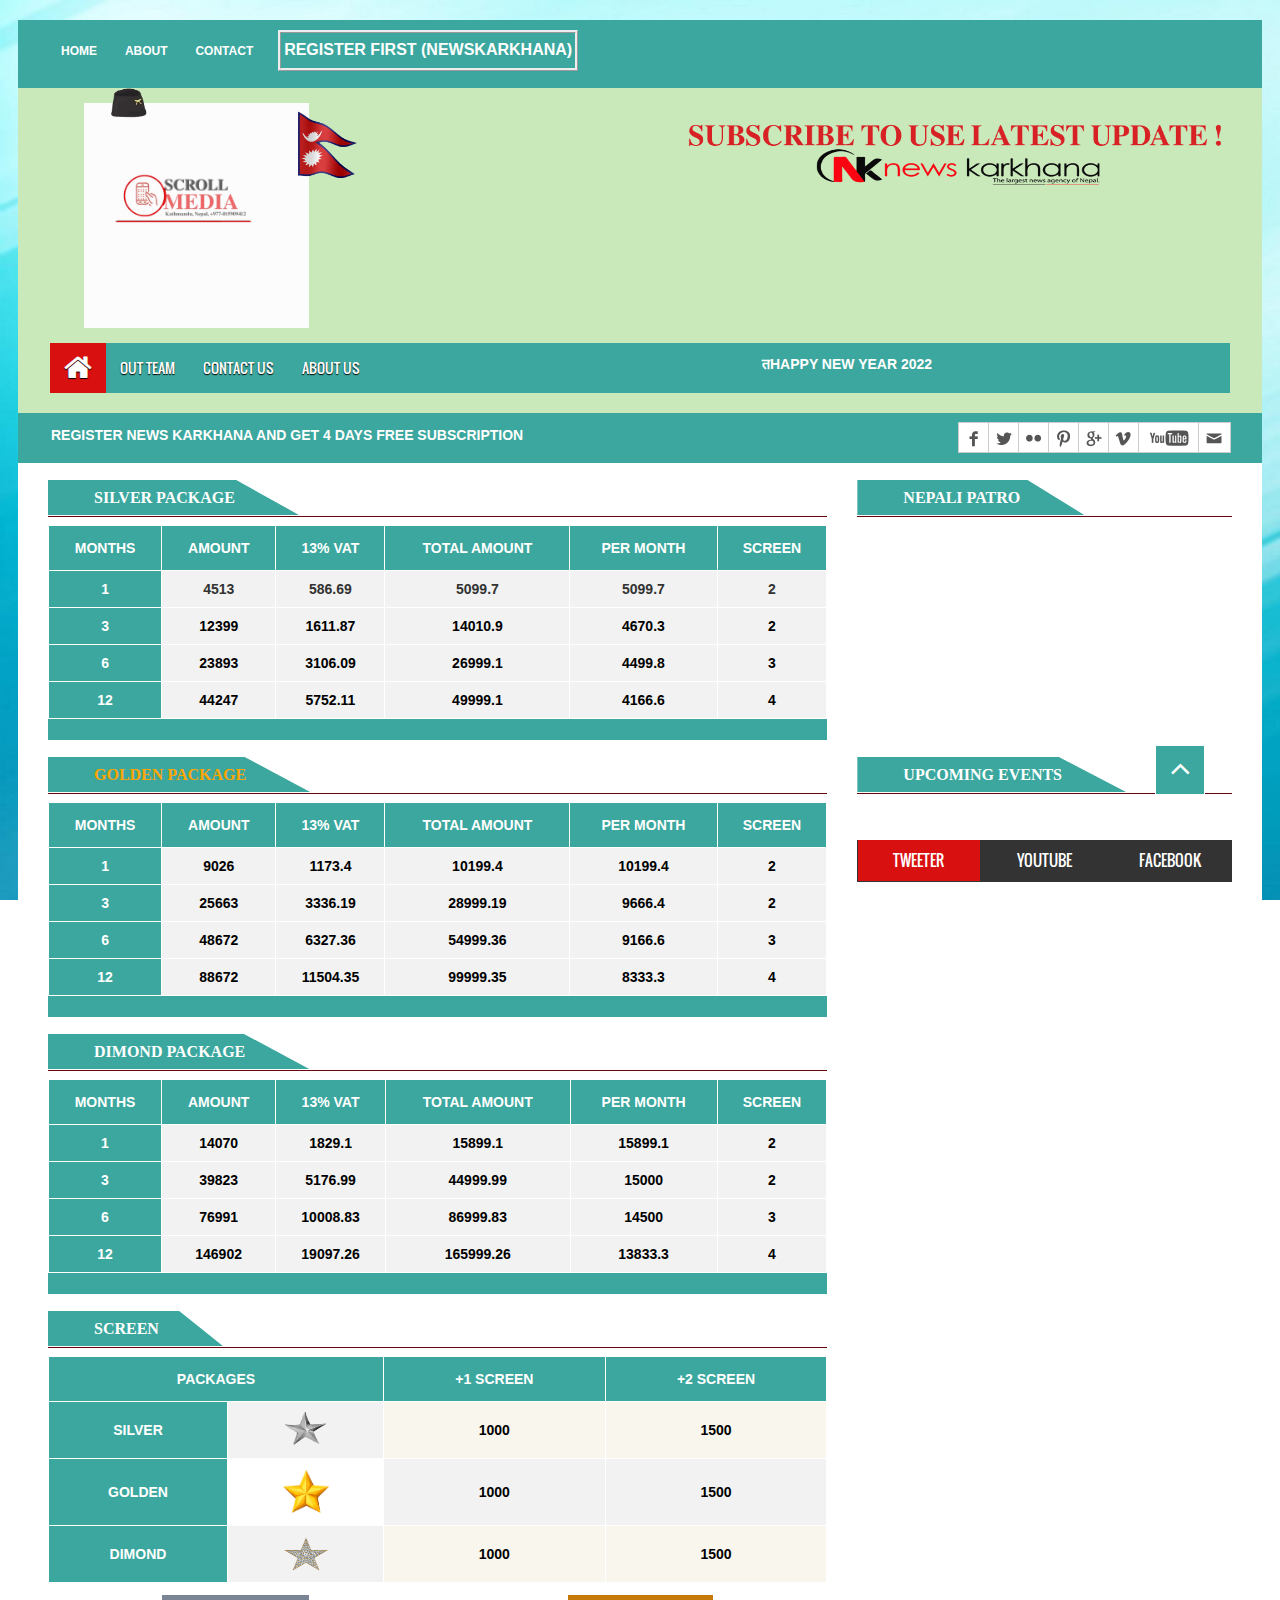
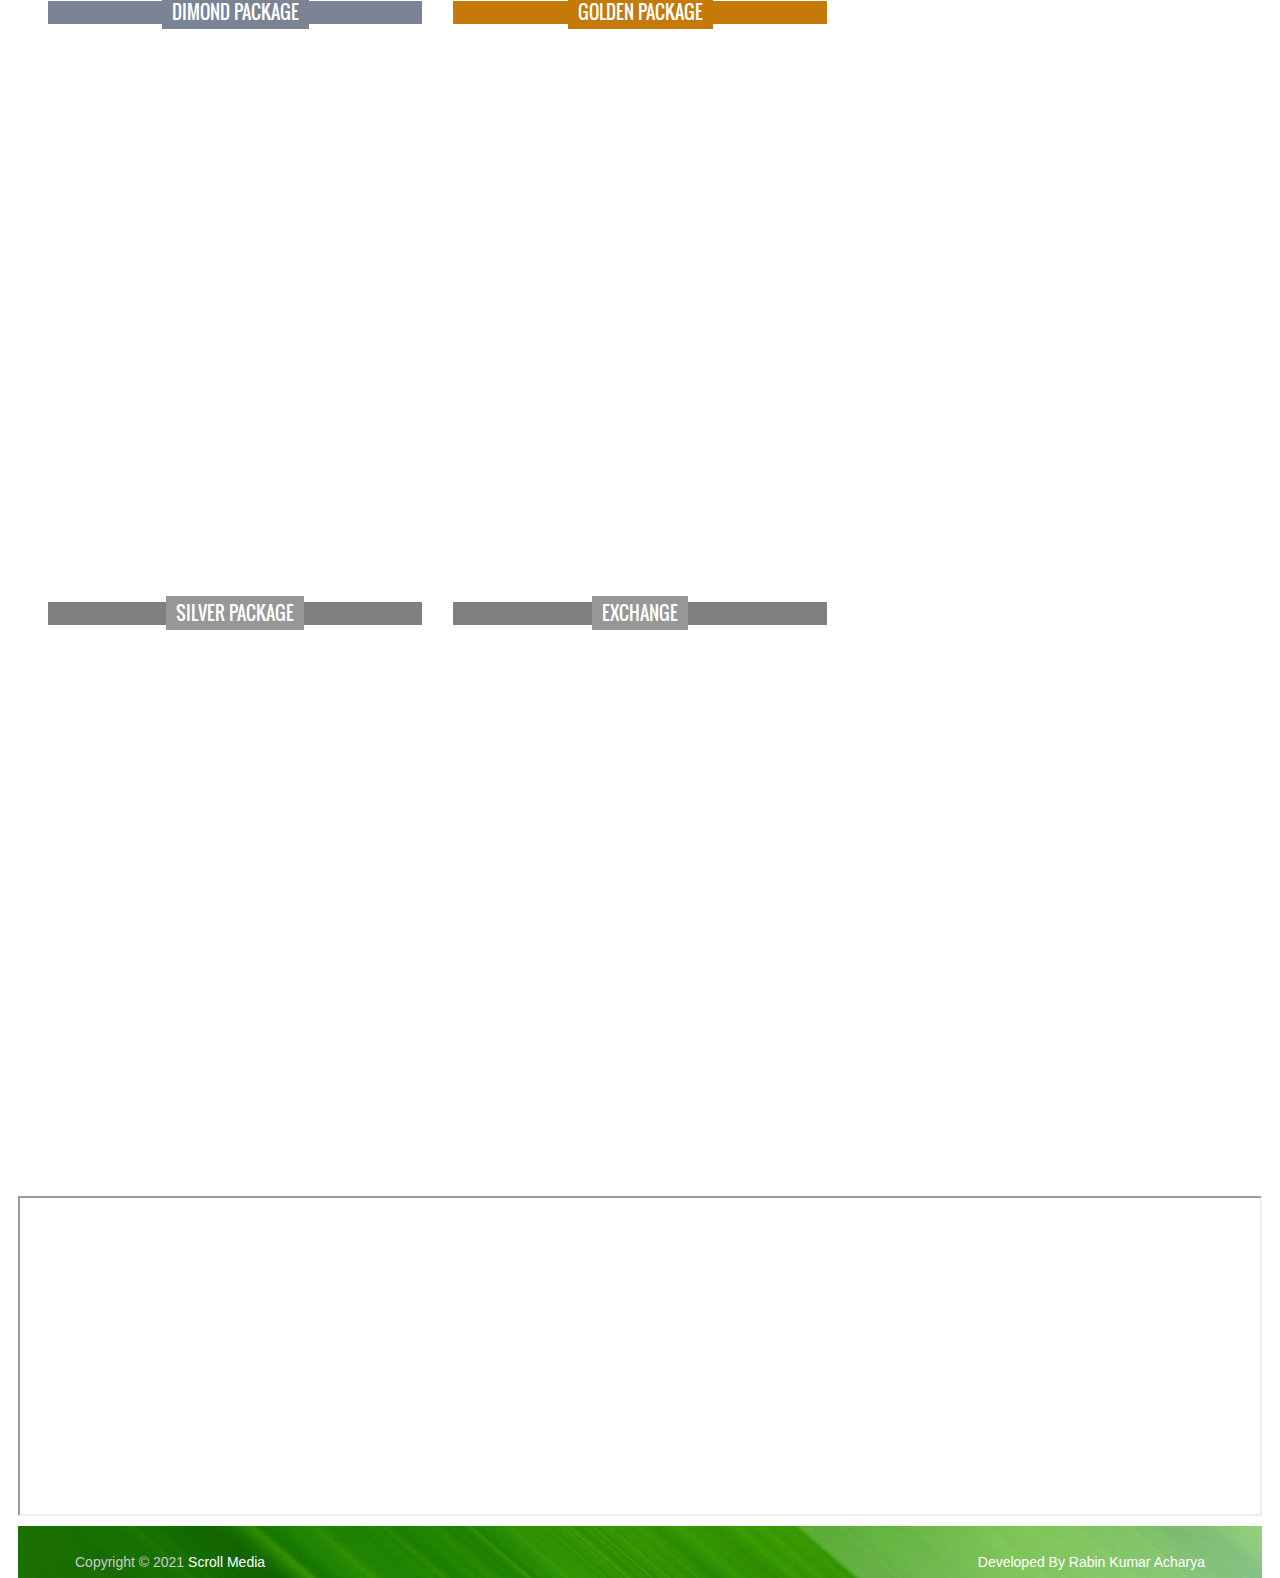
==== commit b347bbbb: "Update index.html" ====
--- a/index.html
+++ b/index.html
@@ -60,7 +60,7 @@
 
       <div class="col-lg-12 col-md-12 col-sm-12">
         <div class="header_bottom">
-          <div class="logo_area"><a href="https://scrollmedia.com.np/" class="logo"><img src="images/logo.png" alt=""></a></div>
+          <div class="logo_area"><a href="https://scrollmedia.com.np/" class="logo"><img src="images/logo.gif.gif" alt=""></a></div>
           <div class="add_banner"><a href="https://scrollmedia.com.np/"><img src="images/banner.png" alt=""></a></div>
 		  <div class="add_banner1"><a href="https://scrollmedia.com.np/"><img src="images/nepal flag.gif" alt=""></a></div>
 		  <div class="add_banner2"><a href="https://scrollmedia.com.np/"><img src="images/topi.png" alt=""></a></div>
--- a/assets/css/style.css
+++ b/assets/css/style.css
@@ -674,7 +674,7 @@
 .bsbig_fig > a img{width:100%}
 .bsbig_fig figcaption{color:#333; font-family:"Oswald",sans-serif; font-size:23px; font-weight:300; margin-top:10px; margin-bottom:10px}
 .single_post_content_right{float:right; display:inline; width:48%}
-.right_content{float:left;display:inline;width:100%;min-height:300px;margin-top: -616px;}
+.right_content{float:left;display:inline;width:100%;min-height:300px;margin-top: -537px;}
 .spost_nav{}
 .spost_nav li{float:left; display:block; width:100%; margin-bottom:10px}
 .spost_nav .media-left{width:100px; height:80px}
@@ -712,7 +712,7 @@
 figure.effect-layla:hover h2{padding-top:26%}
 figure.effect-layla:hover h2, figure.effect-layla:hover a{opacity:1; -webkit-transform:translate3d(0,-35px,0); transform:translate3d(0,-35px,0)}
 figure.effect-layla:hover figcaption::after, figure.effect-layla:hover h2, figure.effect-layla:hover a, figure.effect-layla:hover img{-webkit-transition-delay:0.15s; transition-delay:0.15s}
-.single_sidebar{float:left;display:inline;width:100%;margin-bottom: 40px;}
+.single_sidebar{float:left;display:inline;width:100%;margin-bottom: 38px;}
 .single_sidebar > h2{background:none repeat scroll 0 0 #151515; color:#fff; font-family:"Oswald",sans-serif; font-size:18px; font-weight:400; margin-bottom:10px; margin-left:0; margin-top:5px; padding:0; position:relative; text-align:center; text-transform:uppercase}
 .single_sidebar > h2 span{padding:4px 10px}
 .cat-item a{background:none repeat scroll 0 0 #e4e4e4; color:#888; display:block; float:left; border-bottom:none !important; font-size:13px; line-height:12px; margin:0 2px 2px 0; padding:12px 17px; -webkit-transition:all 0.5s; -mz-transition:all 0.5s; -ms-transition:all 0.5s; -o-transition:all 0.5s; transition:all 0.5s}
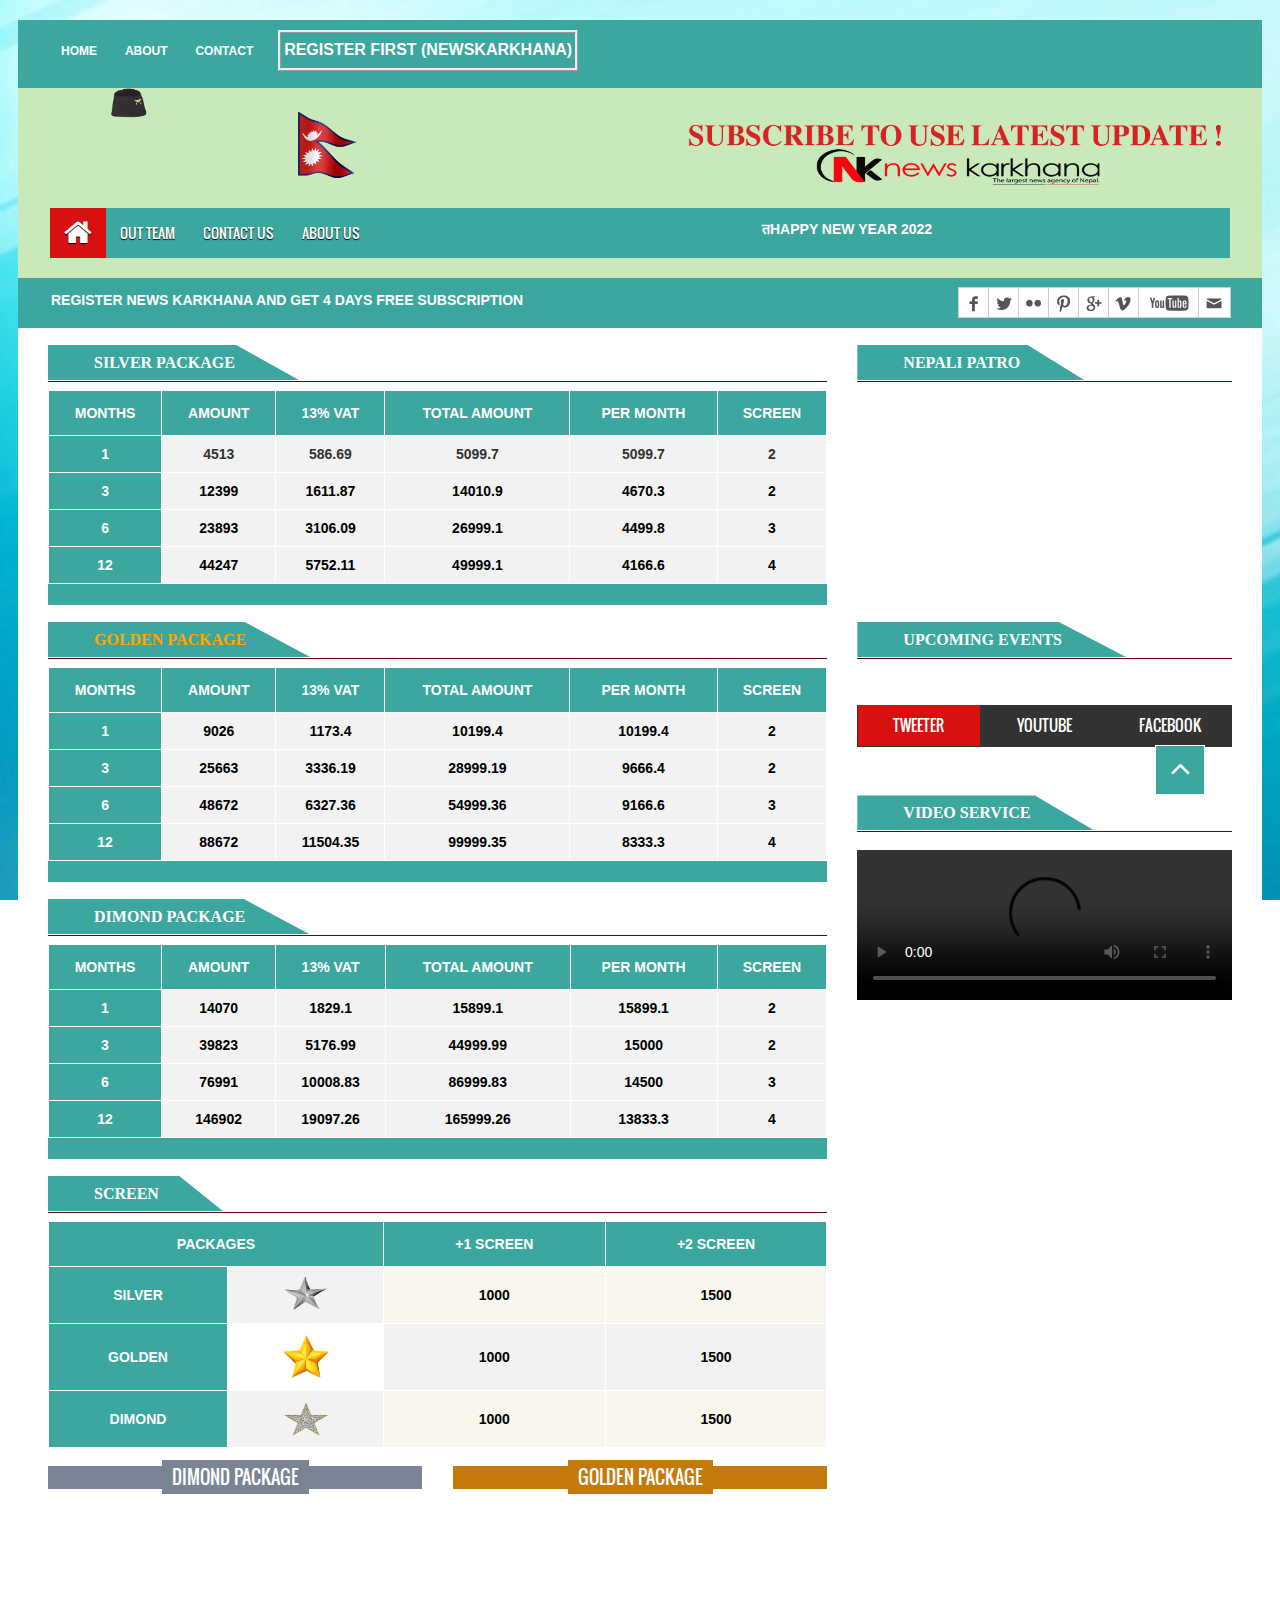
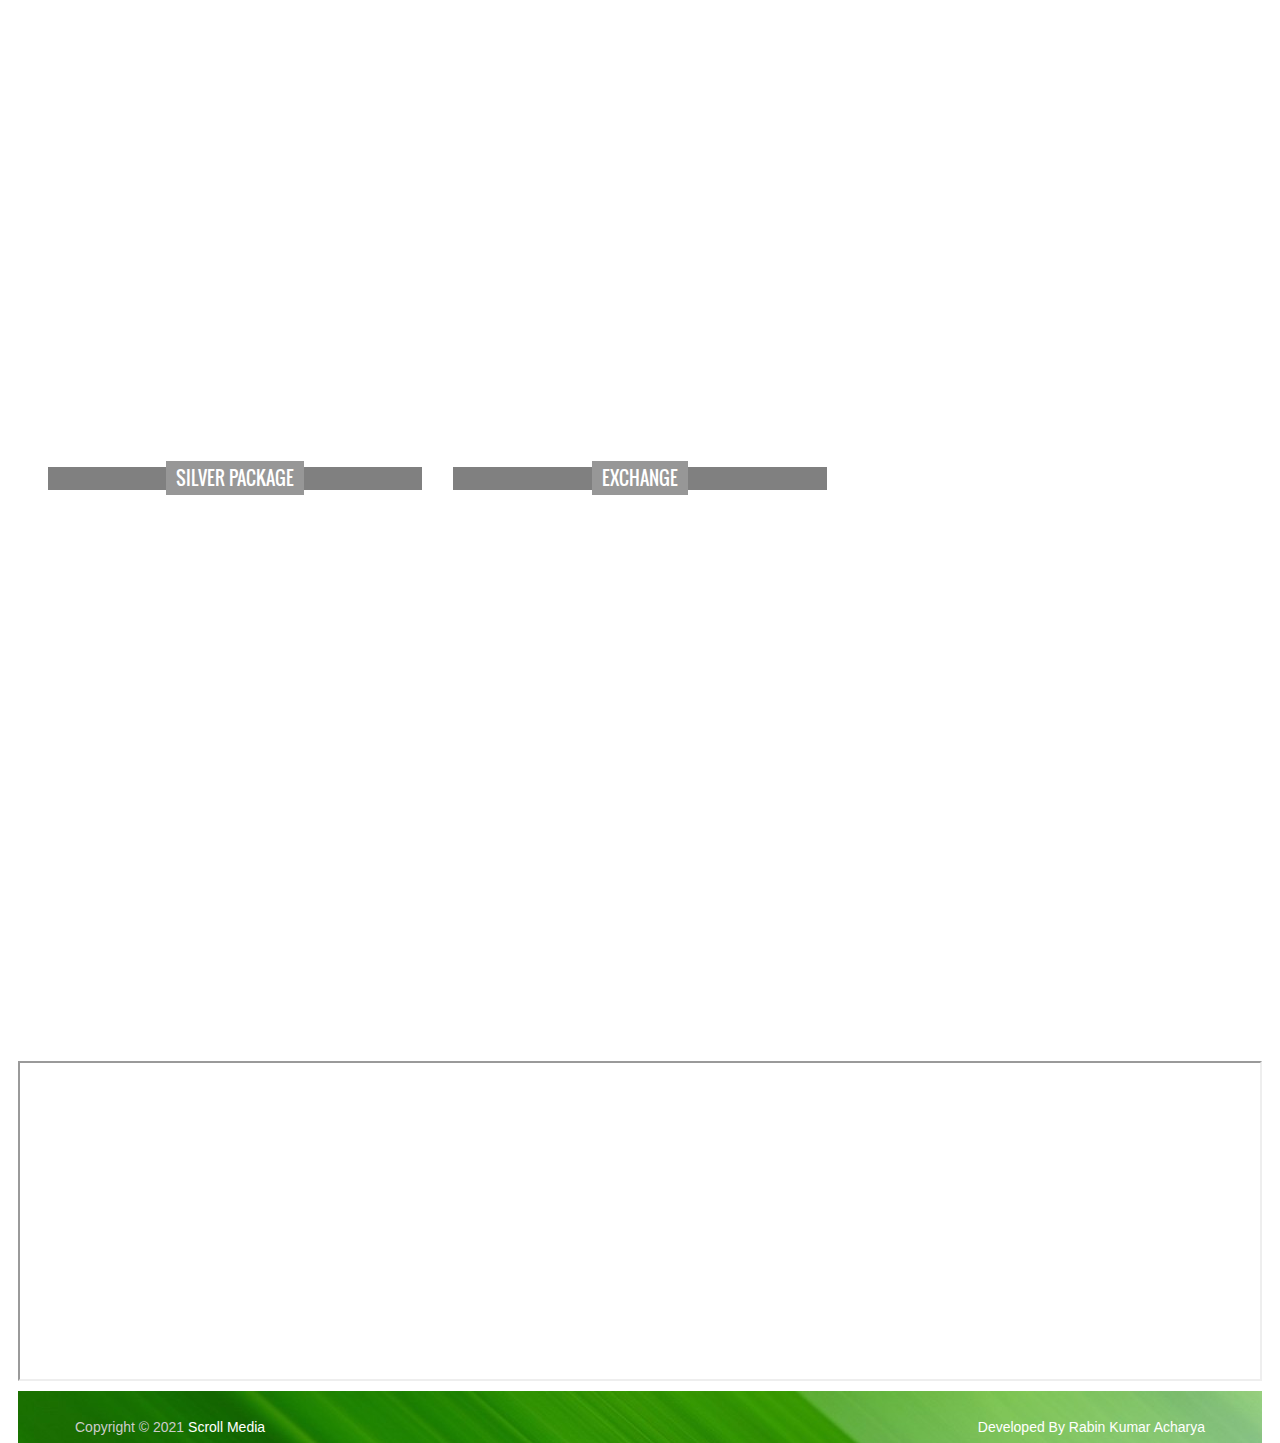
==== commit e71afd47: "Update index.html" ====
--- a/index.html
+++ b/index.html
@@ -60,7 +60,7 @@
 
       <div class="col-lg-12 col-md-12 col-sm-12">
         <div class="header_bottom">
-          <div class="logo_area"><a href="https://scrollmedia.com.np/" class="logo"><img src="images/logo.gif.gif" alt=""></a></div>
+          <div class="logo_area"><a href="https://scrollmedia.com.np/" class="logo"><img src="images/logo.gif" alt=""></a></div>
           <div class="add_banner"><a href="https://scrollmedia.com.np/"><img src="images/banner.png" alt=""></a></div>
 		  <div class="add_banner1"><a href="https://scrollmedia.com.np/"><img src="images/nepal flag.gif" alt=""></a></div>
 		  <div class="add_banner2"><a href="https://scrollmedia.com.np/"><img src="images/topi.png" alt=""></a></div>
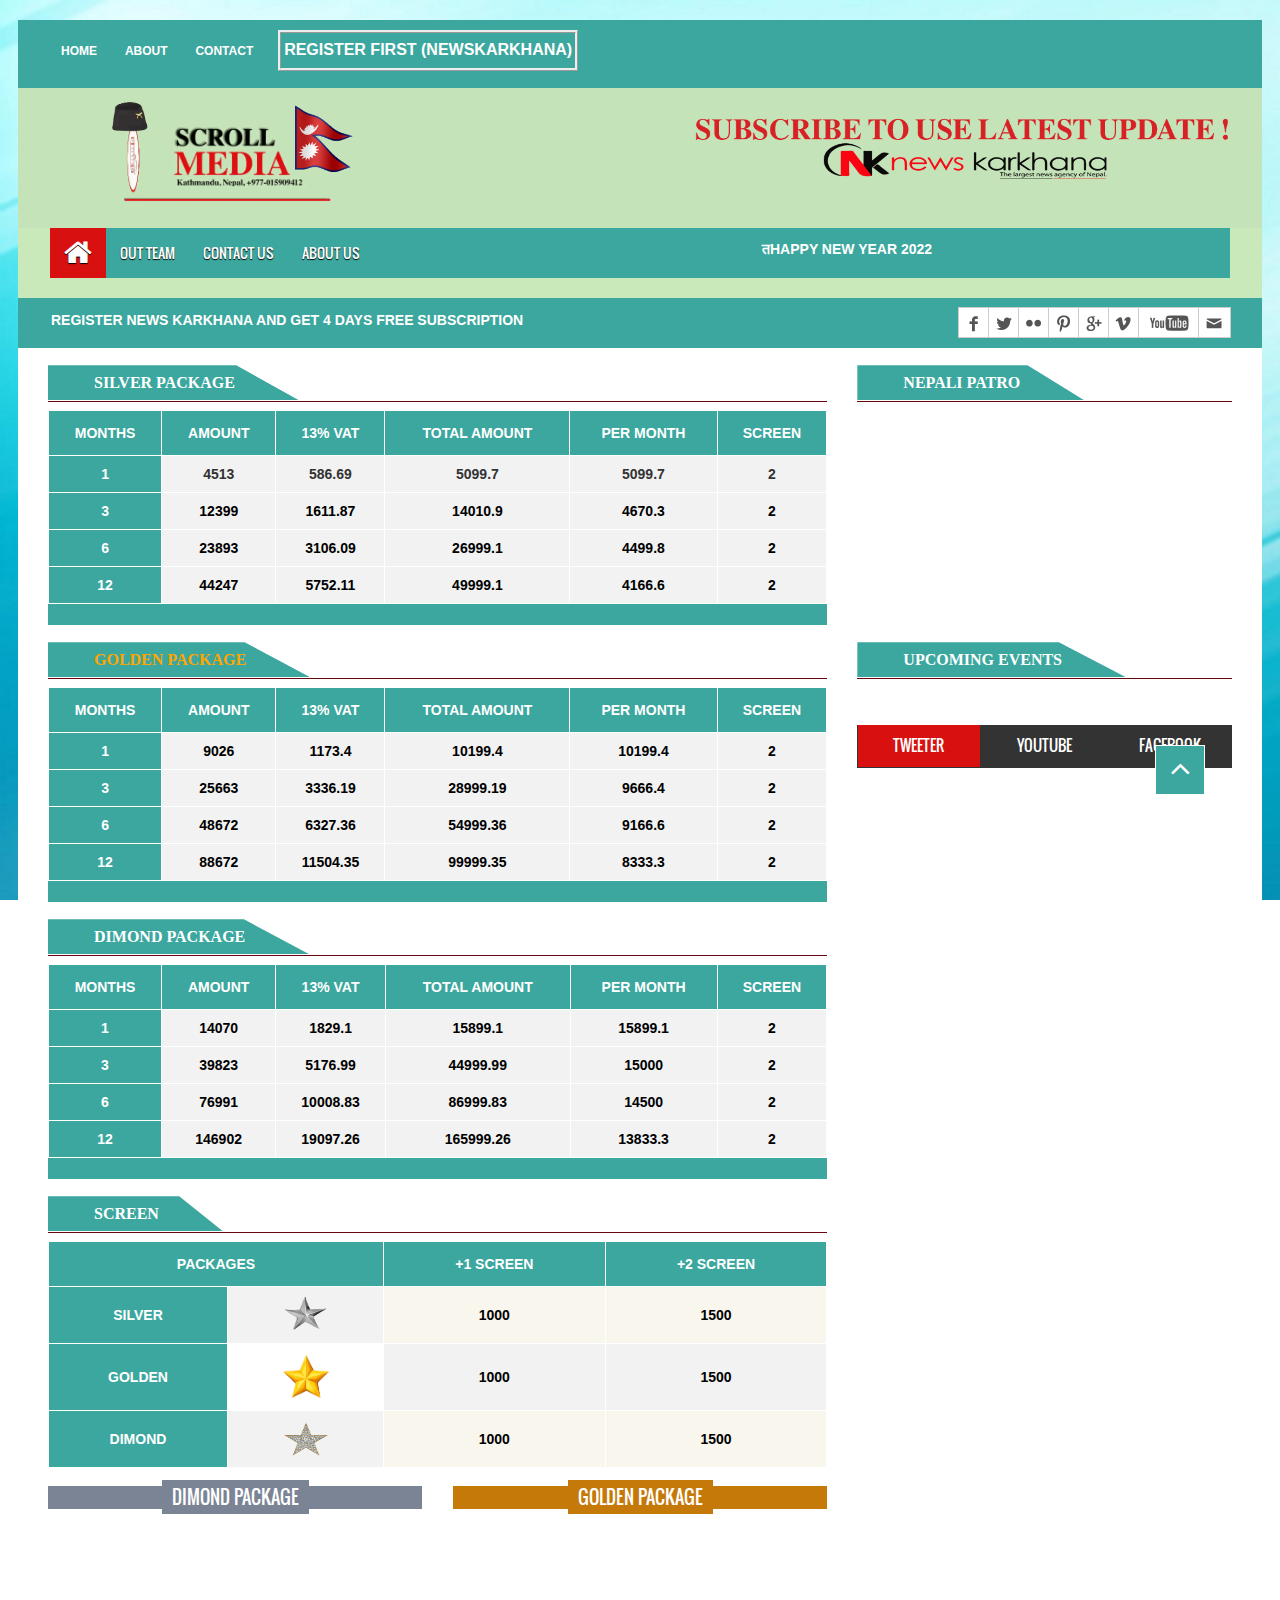
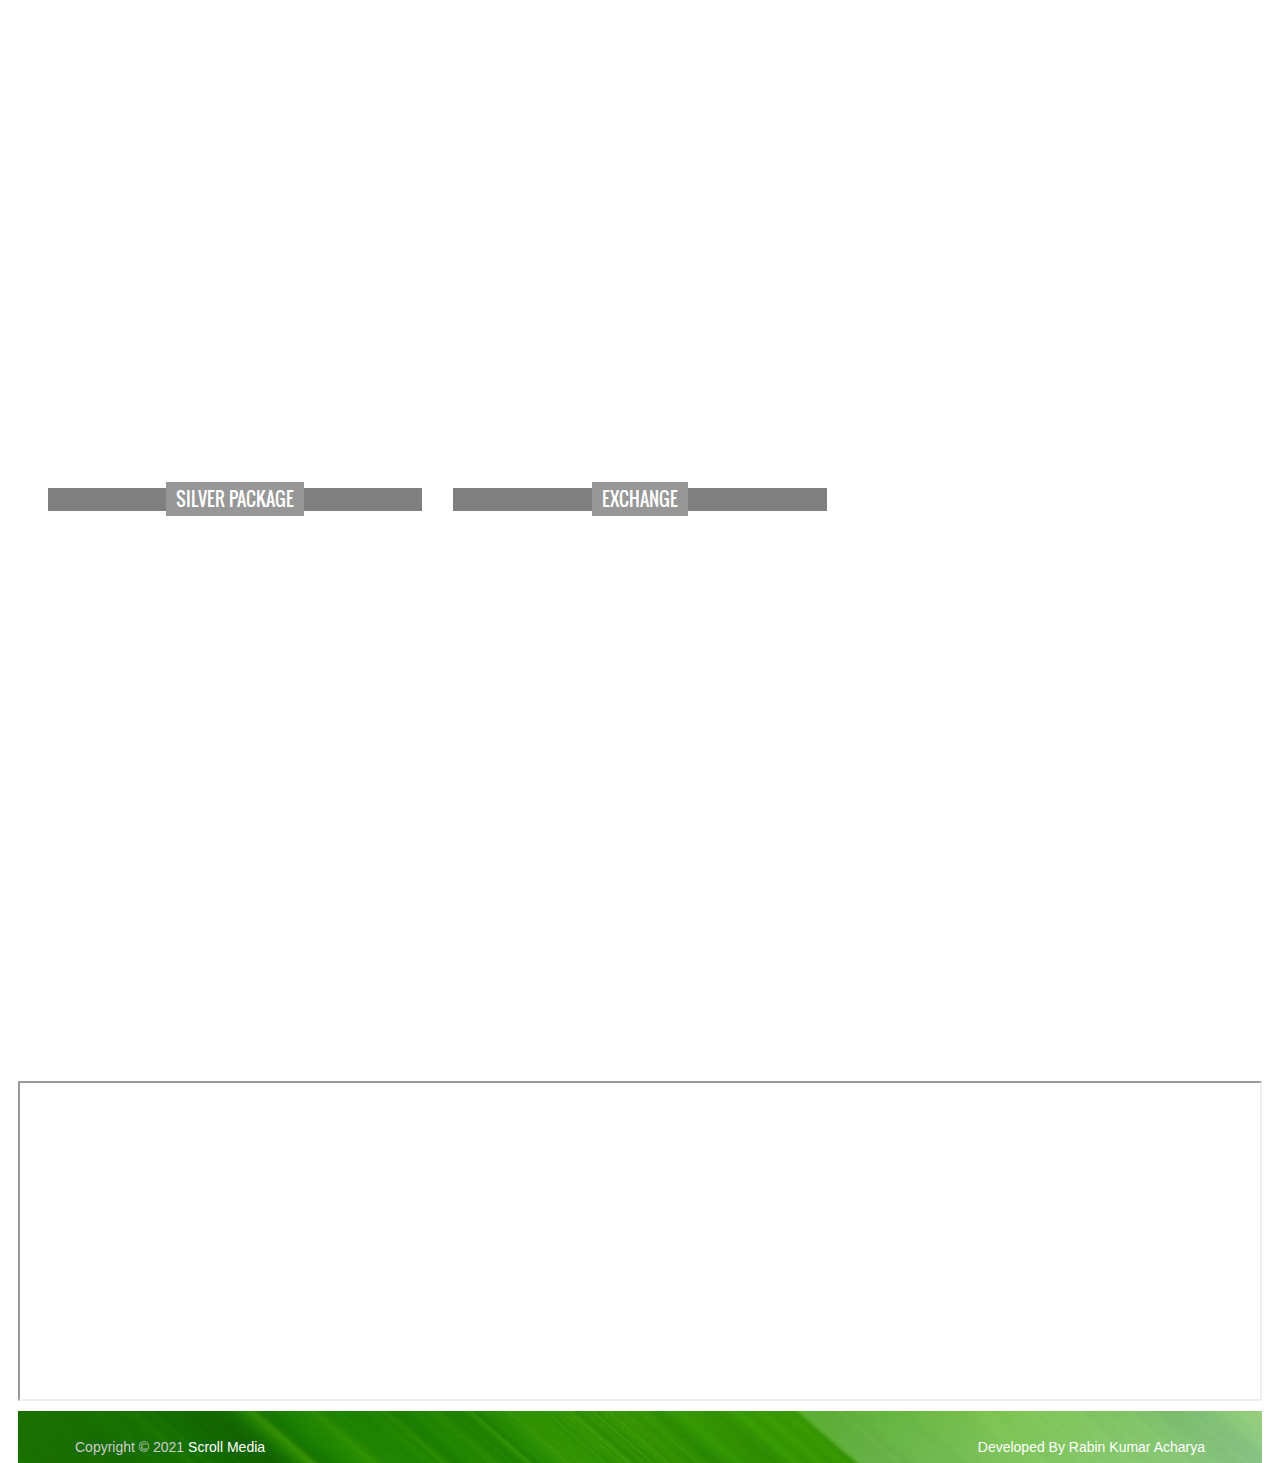
==== commit aba5c13c: "Update index.html" ====
--- a/index.html
+++ b/index.html
@@ -163,7 +163,7 @@
 	<td style="background-color:#f2f2f2;color:#000000;">3106.09</td>
     <td style="background-color:#f2f2f2;color:#000000;">26999.1</td>
 	<td style="background-color:#f2f2f2;color:#000000;">4499.8</td>
-	<td style="background-color:#f2f2f2;color:#000000;">3</td>
+	<td style="background-color:#f2f2f2;color:#000000;">2</td>
   </tr>
      <tr>
  <td class="blink1" style="background-color:#3ba79e; color:#ffffff;"><a href="#"</a> 12 </td>
@@ -171,7 +171,7 @@
 	<td style="background-color:#f2f2f2;color:#000000;">5752.11</td>
     <td style="background-color:#f2f2f2;color:#000000;">49999.1</td>
 	<td style="background-color:#f2f2f2;color:#000000;">4166.6</td>
-	<td style="background-color:#f2f2f2;color:#000000;">4</td>
+	<td style="background-color:#f2f2f2;color:#000000;">2</td>
   </tr>
   
 </tbody></table>
@@ -231,7 +231,7 @@
     <td style="background-color:#f2f2f2;color:#000000;">6327.36</td>
 	<td style="background-color:#f2f2f2;color:#000000;">54999.36</td>
 	<td style="background-color:#f2f2f2;color:#000000;">9166.6</td>
-	<td style="background-color:#f2f2f2;color:#000000;">3</td>
+	<td style="background-color:#f2f2f2;color:#000000;">2</td>
   </tr>
      <tr>
  <td style="background-color:#3ba79e; color:#ffffff;"><a href="#"</a> 12 </td>
@@ -239,7 +239,7 @@
 	<td style="background-color:#f2f2f2;color:#000000;">11504.35</td>
     <td style="background-color:#f2f2f2;color:#000000;">99999.35</td>
 	<td style="background-color:#f2f2f2;color:#000000;">8333.3</td>
-	<td style="background-color:#f2f2f2;color:#000000;">4</td>
+	<td style="background-color:#f2f2f2;color:#000000;">2</td>
   </tr>
   
 </tbody></table>
@@ -298,7 +298,7 @@
 	<td style="background-color:#f2f2f2;color:#000000;">10008.83</td>
     <td style="background-color:#f2f2f2;color:#000000;">86999.83</td>
 	<td style="background-color:#f2f2f2;color:#000000;">14500</td>
-	<td style="background-color:#f2f2f2;color:#000000;">3</td>
+	<td style="background-color:#f2f2f2;color:#000000;">2</td>
   </tr>
      <tr>
  <td style="background-color:#3ba79e; color:#ffffff;"><a href="#"</a> 12 </td>
@@ -306,7 +306,7 @@
 	<td style="background-color:#f2f2f2;color:#000000;">19097.26</td>
     <td style="background-color:#f2f2f2;color:#000000;">165999.26</td>
 	<td style="background-color:#f2f2f2;color:#000000;">13833.3</td>
-	<td style="background-color:#f2f2f2;color:#000000;">4</td>
+	<td style="background-color:#f2f2f2;color:#000000;">2</td>
   </tr>
   
 </tbody></table>
--- a/assets/css/style.css
+++ b/assets/css/style.css
@@ -575,10 +575,10 @@
 .top_nav li a:hover{background-color:#d083cf}
 .header_top_right{float:left; display:inline; width:50%; text-align:right}
 .header_top_right > p{color:#fff;display:inline-block;float:right;font:bold 12px sans-serif;margin-bottom:0;padding-bottom:20px;padding-right: 41px;padding-top:20px;}
-.header_bottom{background-color: #c9e9bb;display:inline;float:left;padding:15px 30px 15px;width:100%;}
+.header_bottom{background-color: #c5e3b9;display:inline;float:left;padding: 9px 23px 1px;width:100%;}
 .logo_area{display:inline;float:left;width: 25%;}
 .logo{font-size:45px; font-weight:bold; color:#000; font-family:'Varela',sans-serif}
-.logo img{max-width: 76%;margin-left: 36px;}
+.logo img{max-width: 87%;margin-left: 36px;}
 .logo img:hover{opacity:1}
 .logo > span{ margin-left:-14px}
 .add_banner{float:right; width:728px; height:90px}
@@ -1019,9 +1019,9 @@
 }
 .add_banner2 img {
     width: 4%;
-    height: 31%;
-    margin-top: -43px;
-    margin-left: -240px;
+    height: 28%;
+    margin-top: -16px;
+    margin-left: -236px;
 }
 .blink2 {
     animation: blinker 2s linear infinite;
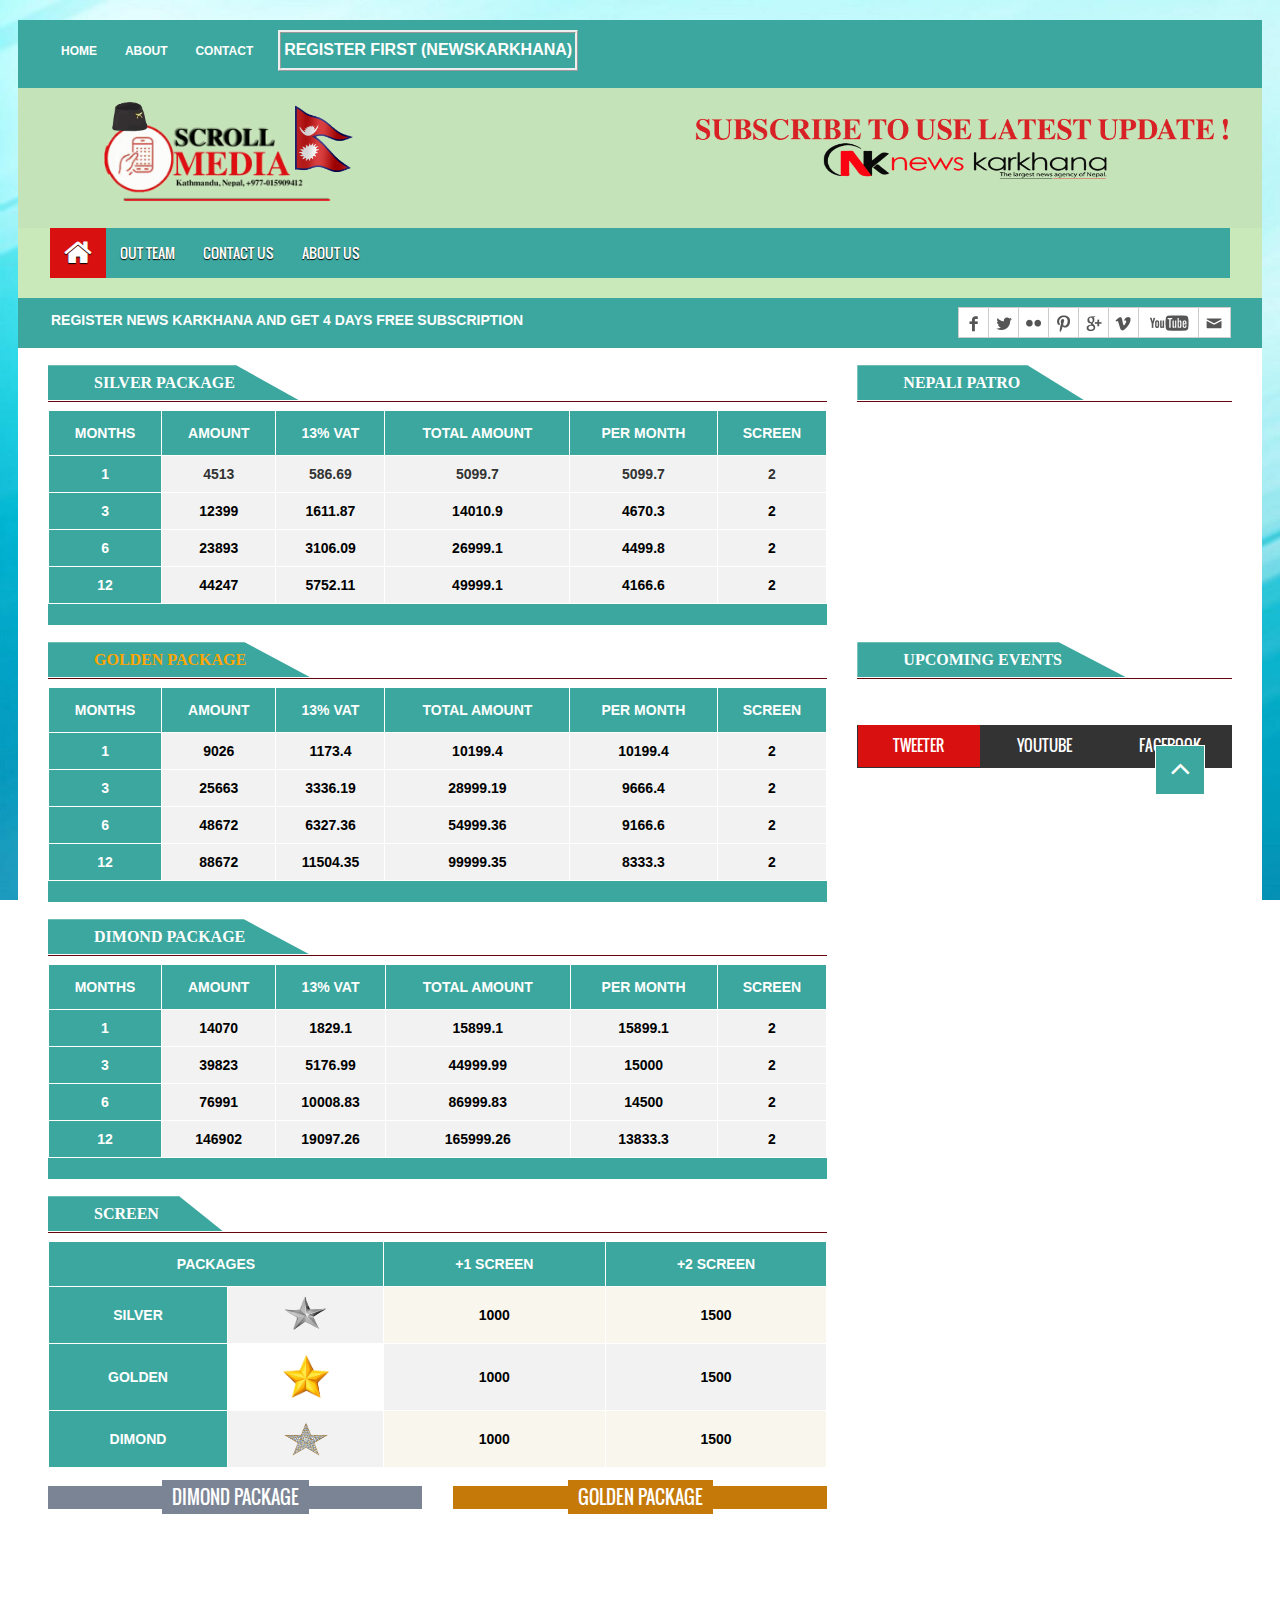
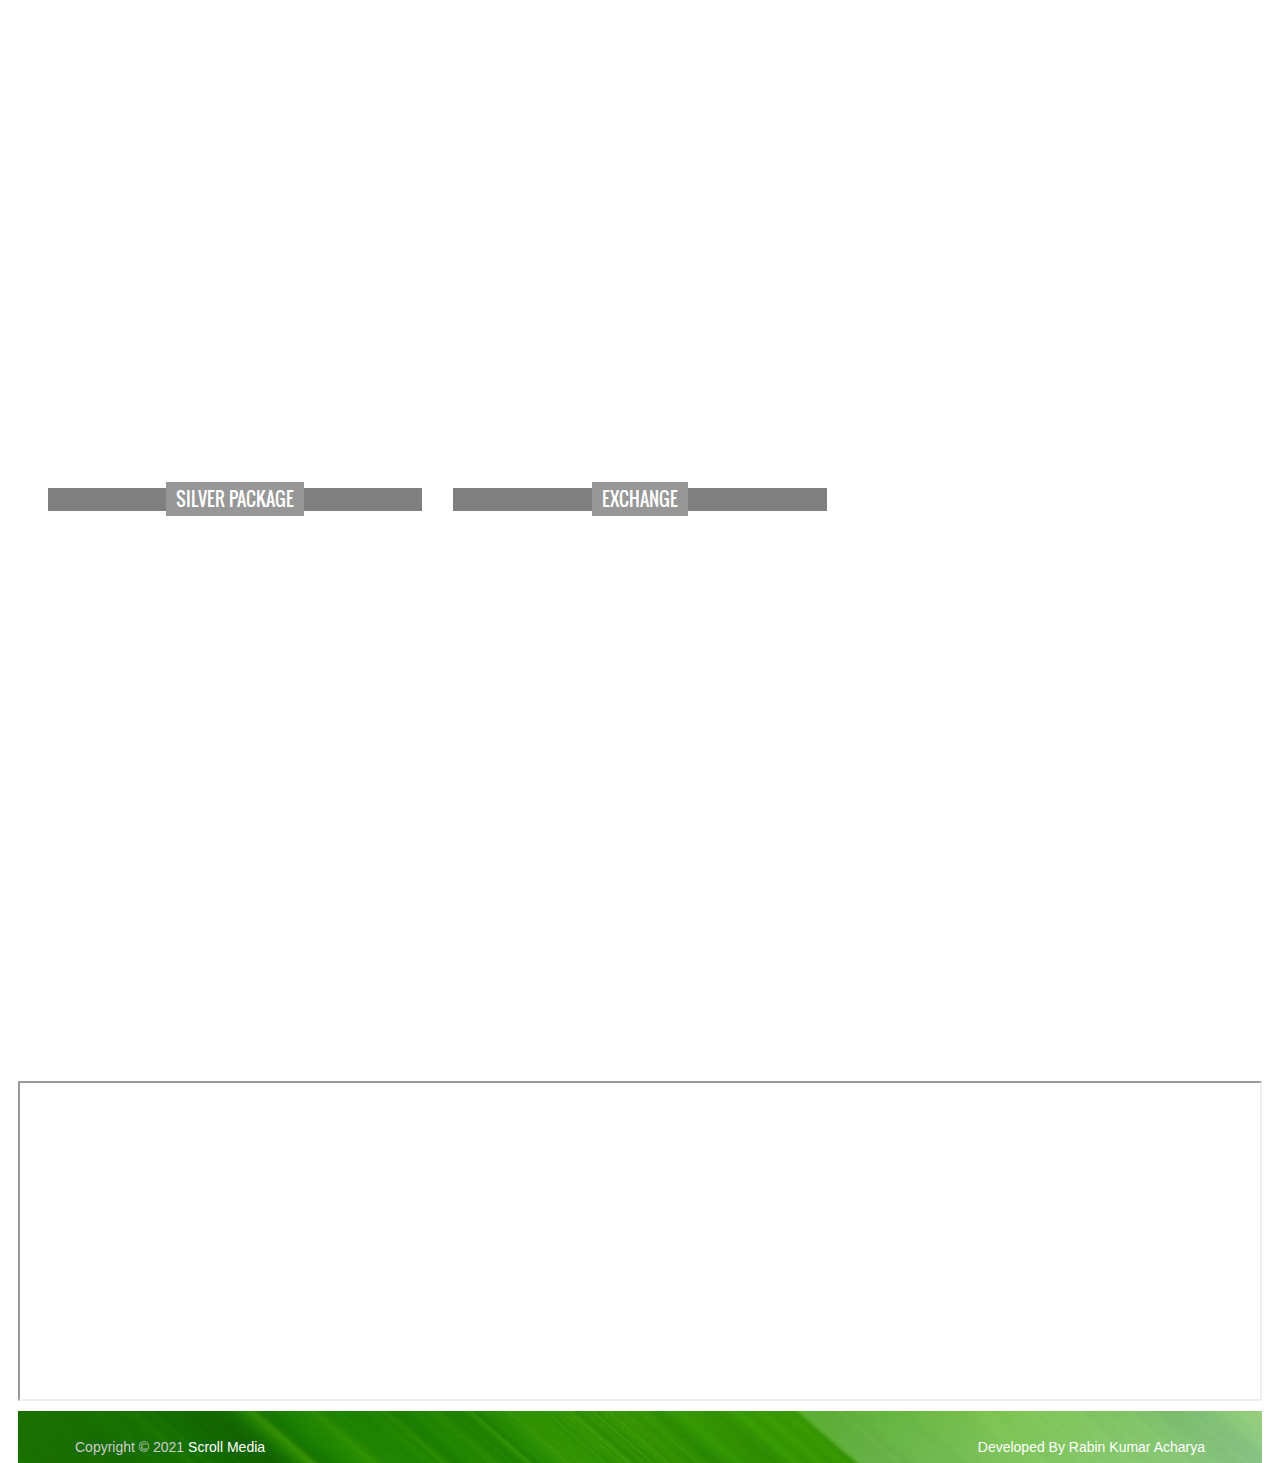
==== commit 6419538a: "Update index.html" ====
--- a/index.html
+++ b/index.html
@@ -89,7 +89,7 @@
           <li><a href="#">Tablets</a></li>----->
           <li><a href="#">Contact Us</a></li>
           <li><a href="#">ABOUT US</a></li>
-		   <li><div class="tickercontainer3"><p class="blink">तHAPPY NEW YEAR 2022 </p></div></li>
+		   <!----<li><div class="tickercontainer3"><p class="blink">HAPPY NEW YEAR 2022 </p></div></li>---->
          
         </ul>
       </div>
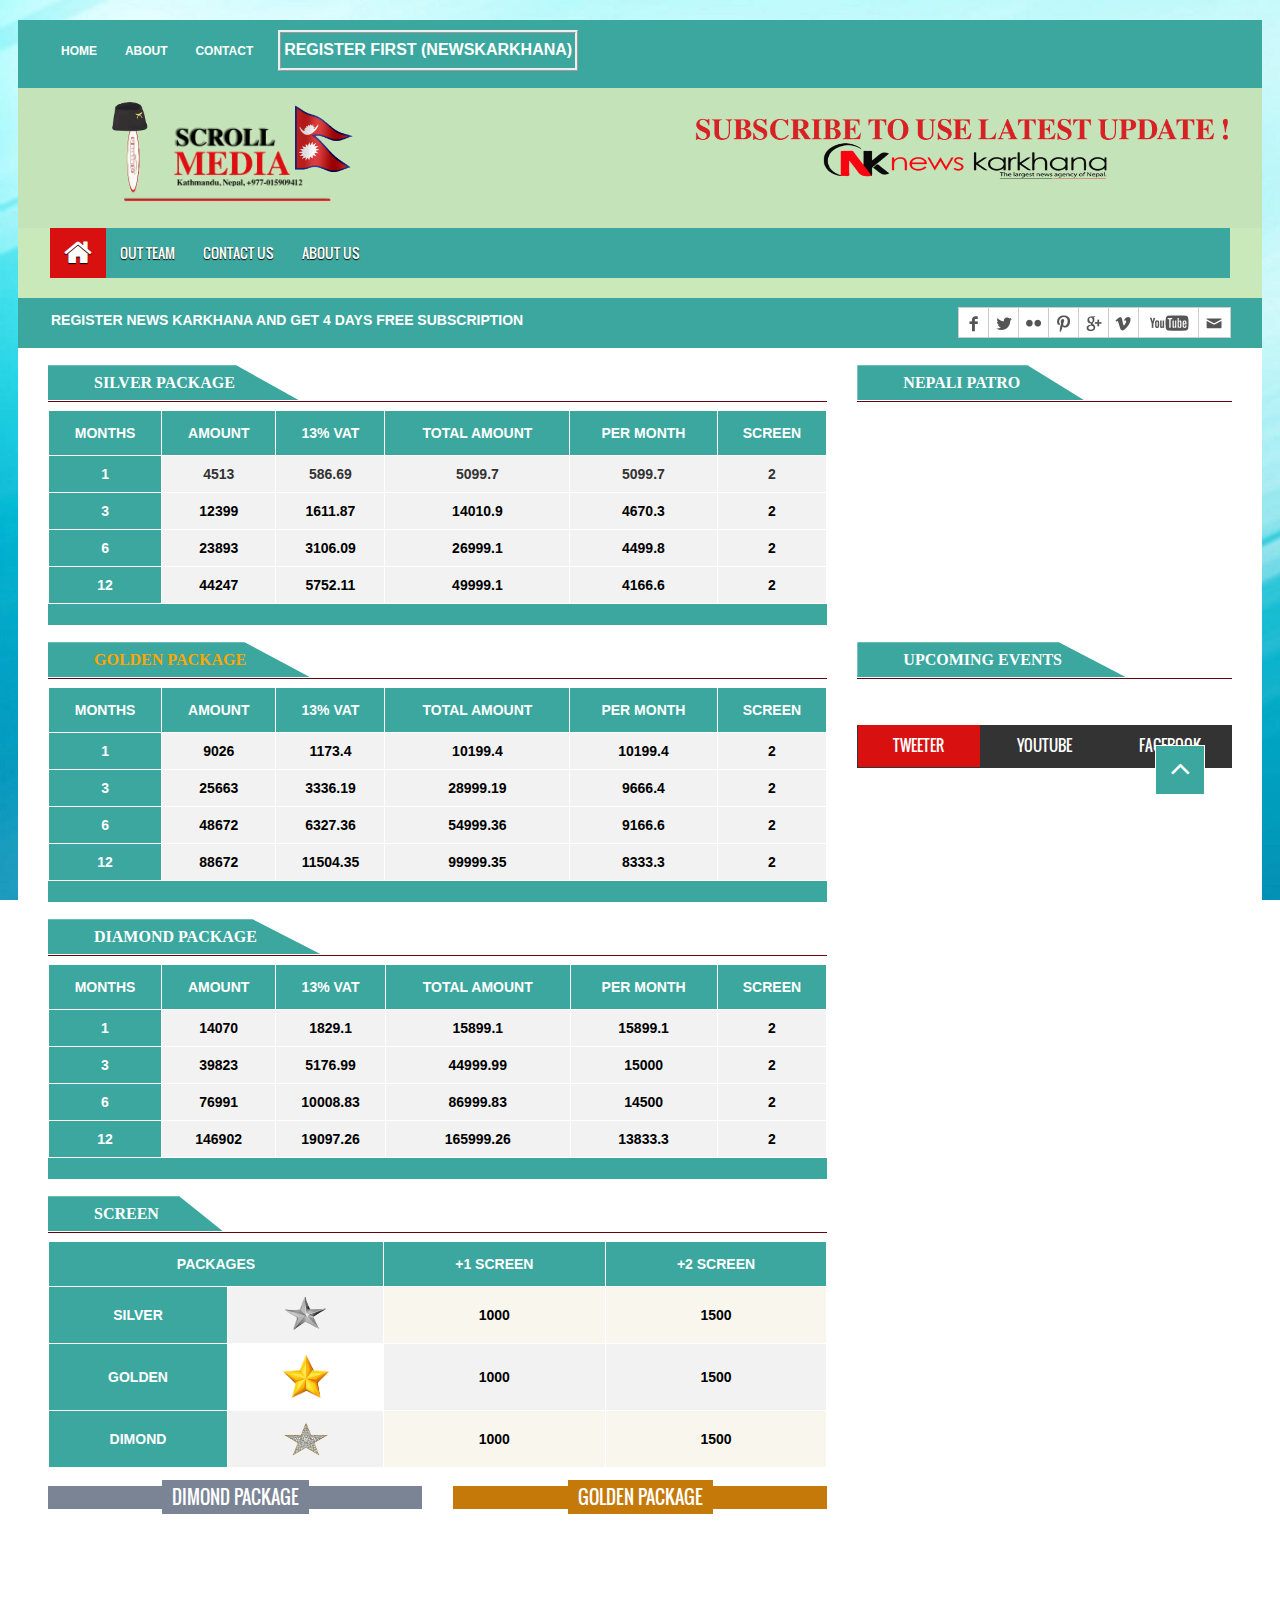
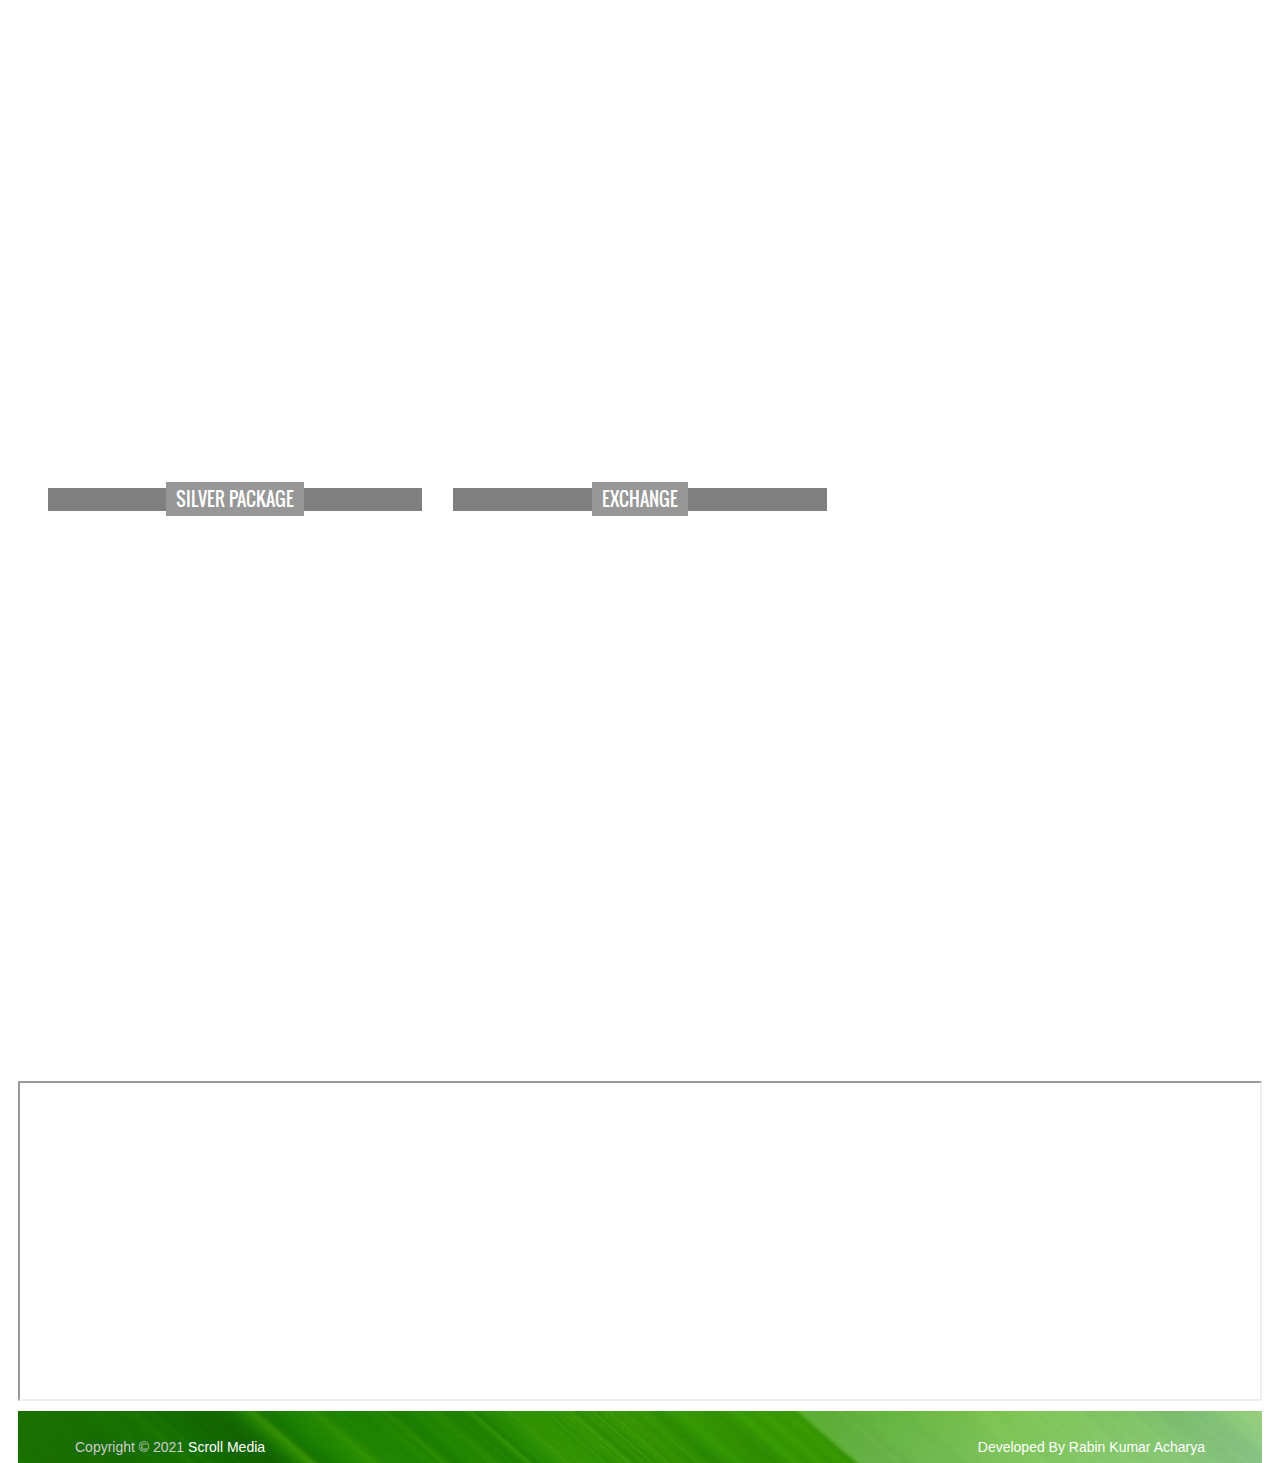
==== commit 977588d2: "Update index.html" ====
--- a/index.html
+++ b/index.html
@@ -258,7 +258,7 @@
       </div>
 	  <div class="latest_post">
           <div class="cat-title mb-3 mb-3">
-                            <span>DIMOND PACKAGE
+                            <span>DIAMOND PACKAGE
 	
                             </span>
                         </div>
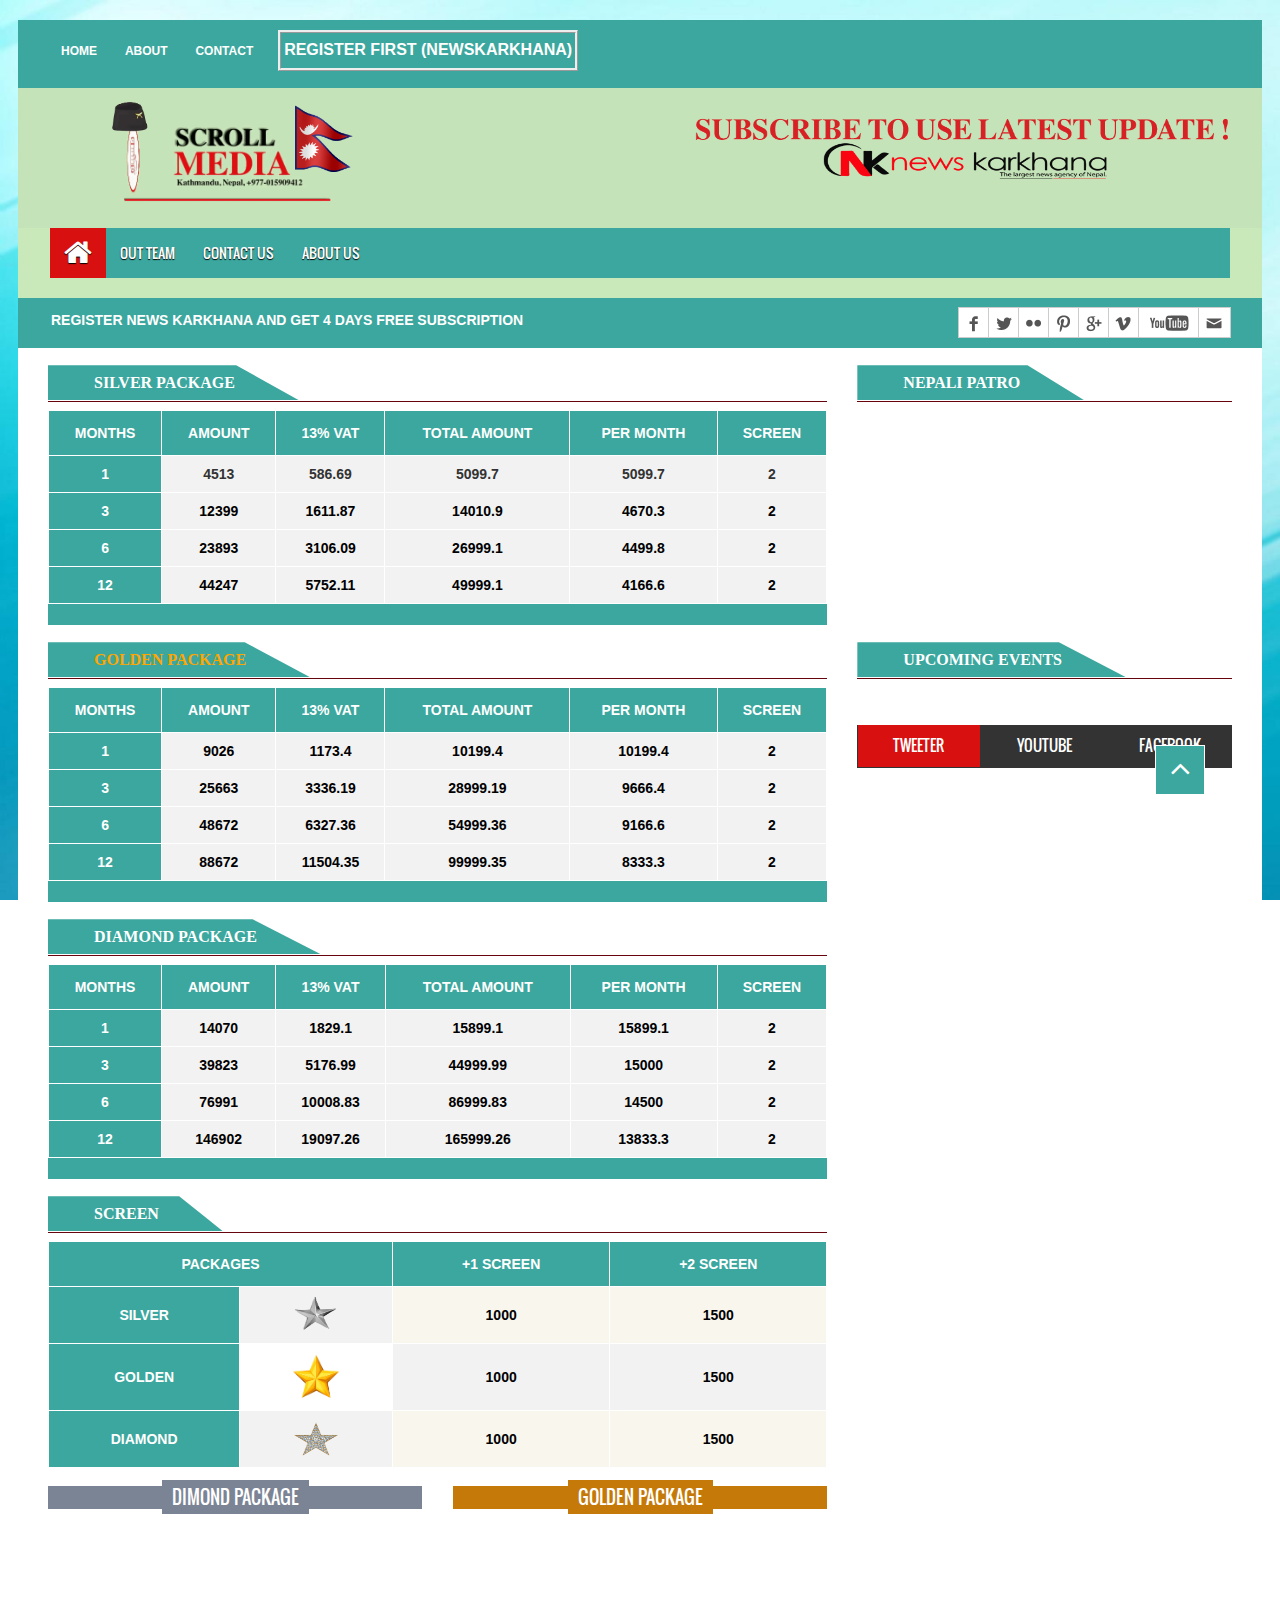
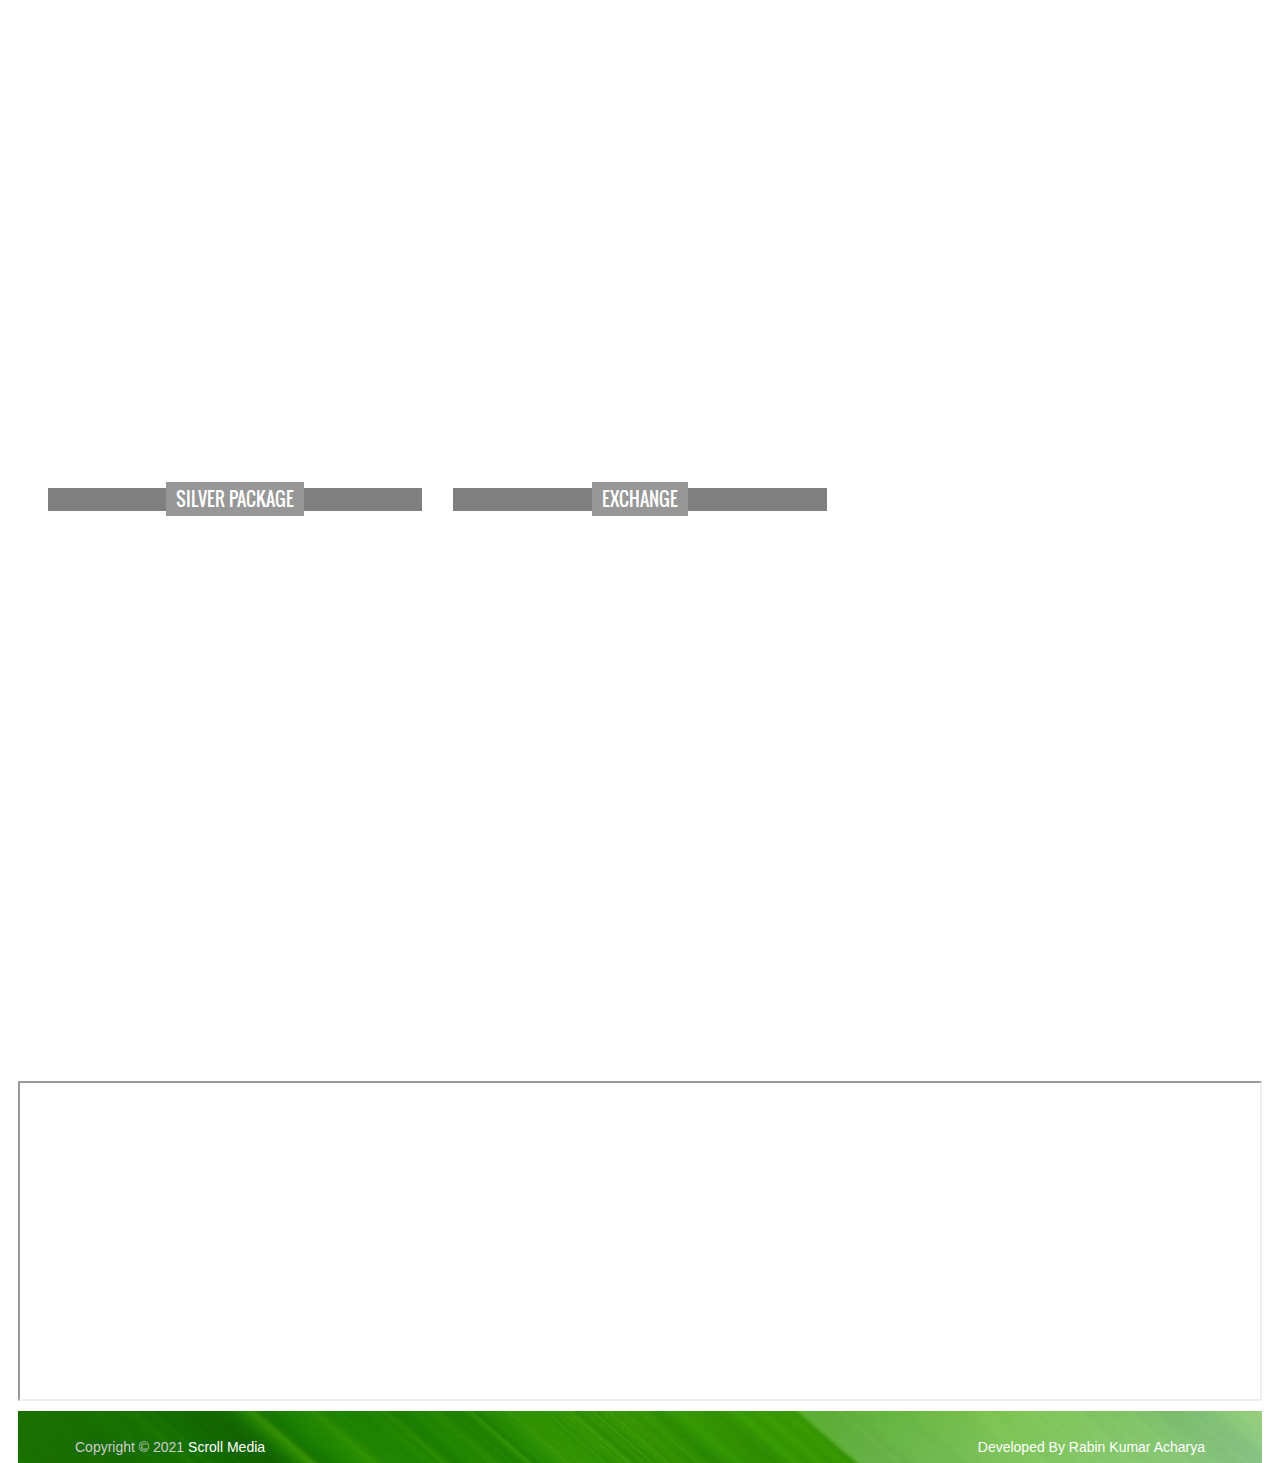
==== commit af53e266: "Update index.html" ====
--- a/index.html
+++ b/index.html
@@ -391,7 +391,7 @@
 	
   </tr>
   <tr>
-     <td style="background-color:#3ba79e; color:#ffffff;">DIMOND</td>
+     <td style="background-color:#3ba79e; color:#ffffff;">DIAMOND</td>
      <td><img src="images/diamond_250x250@2x.png" width="50" height="40"></td>
 
 	<td style="background-color:#f9f6ee;color:Black;">1000</td>
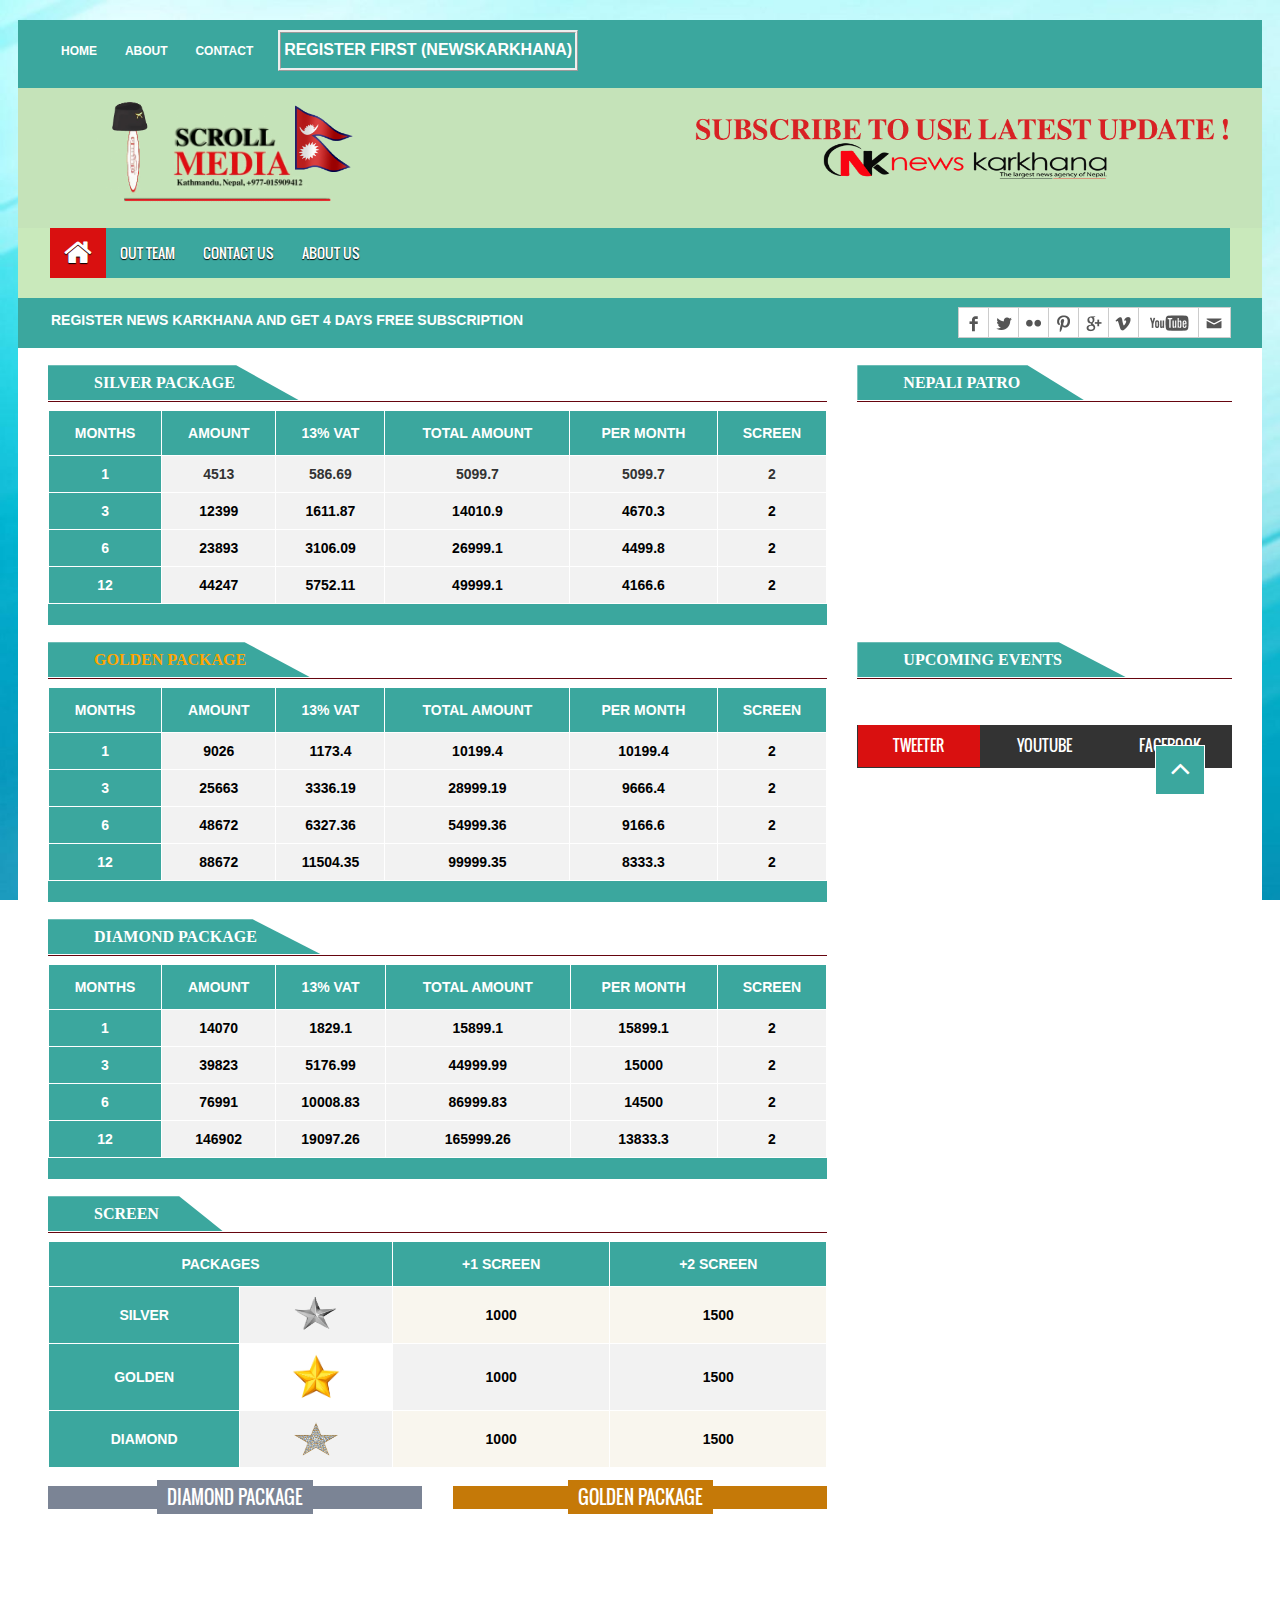
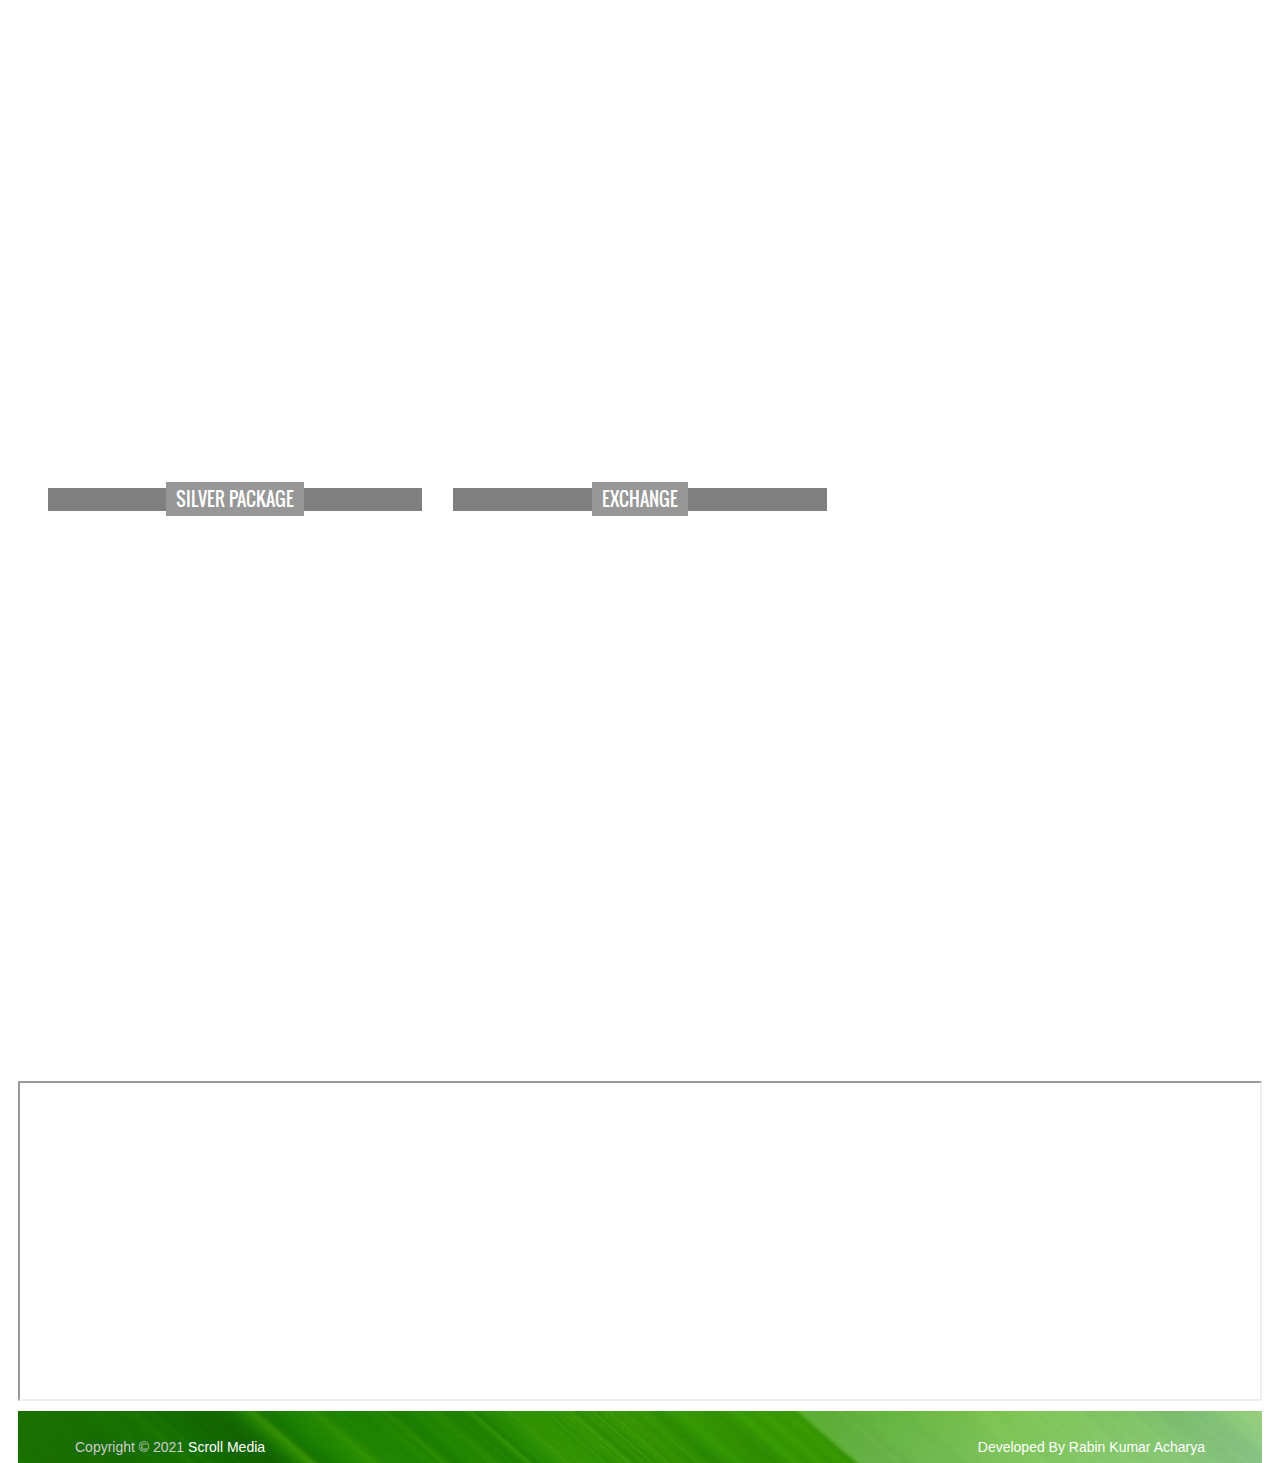
==== commit b7bddb22: "Update index.html" ====
--- a/index.html
+++ b/index.html
@@ -405,7 +405,7 @@
           <div class="fashion_technology_area">
             <div class="fashion">
               <div class="single_post_content">
-                <h3><span>DIMOND PACKAGE</span></h3>
+                <h3><span>DIAMOND PACKAGE</span></h3>
                 <ul class="business_catgnav wow fadeInDown animated animated" style="visibility: hidden; animation-name: none;">
                   <li>
                     <figure class="bsbig_fig"> <a href="#" class="featured_img"> <img alt="" src="images/featured_img1.jpg"> <span class="overlay"></span> </a>
